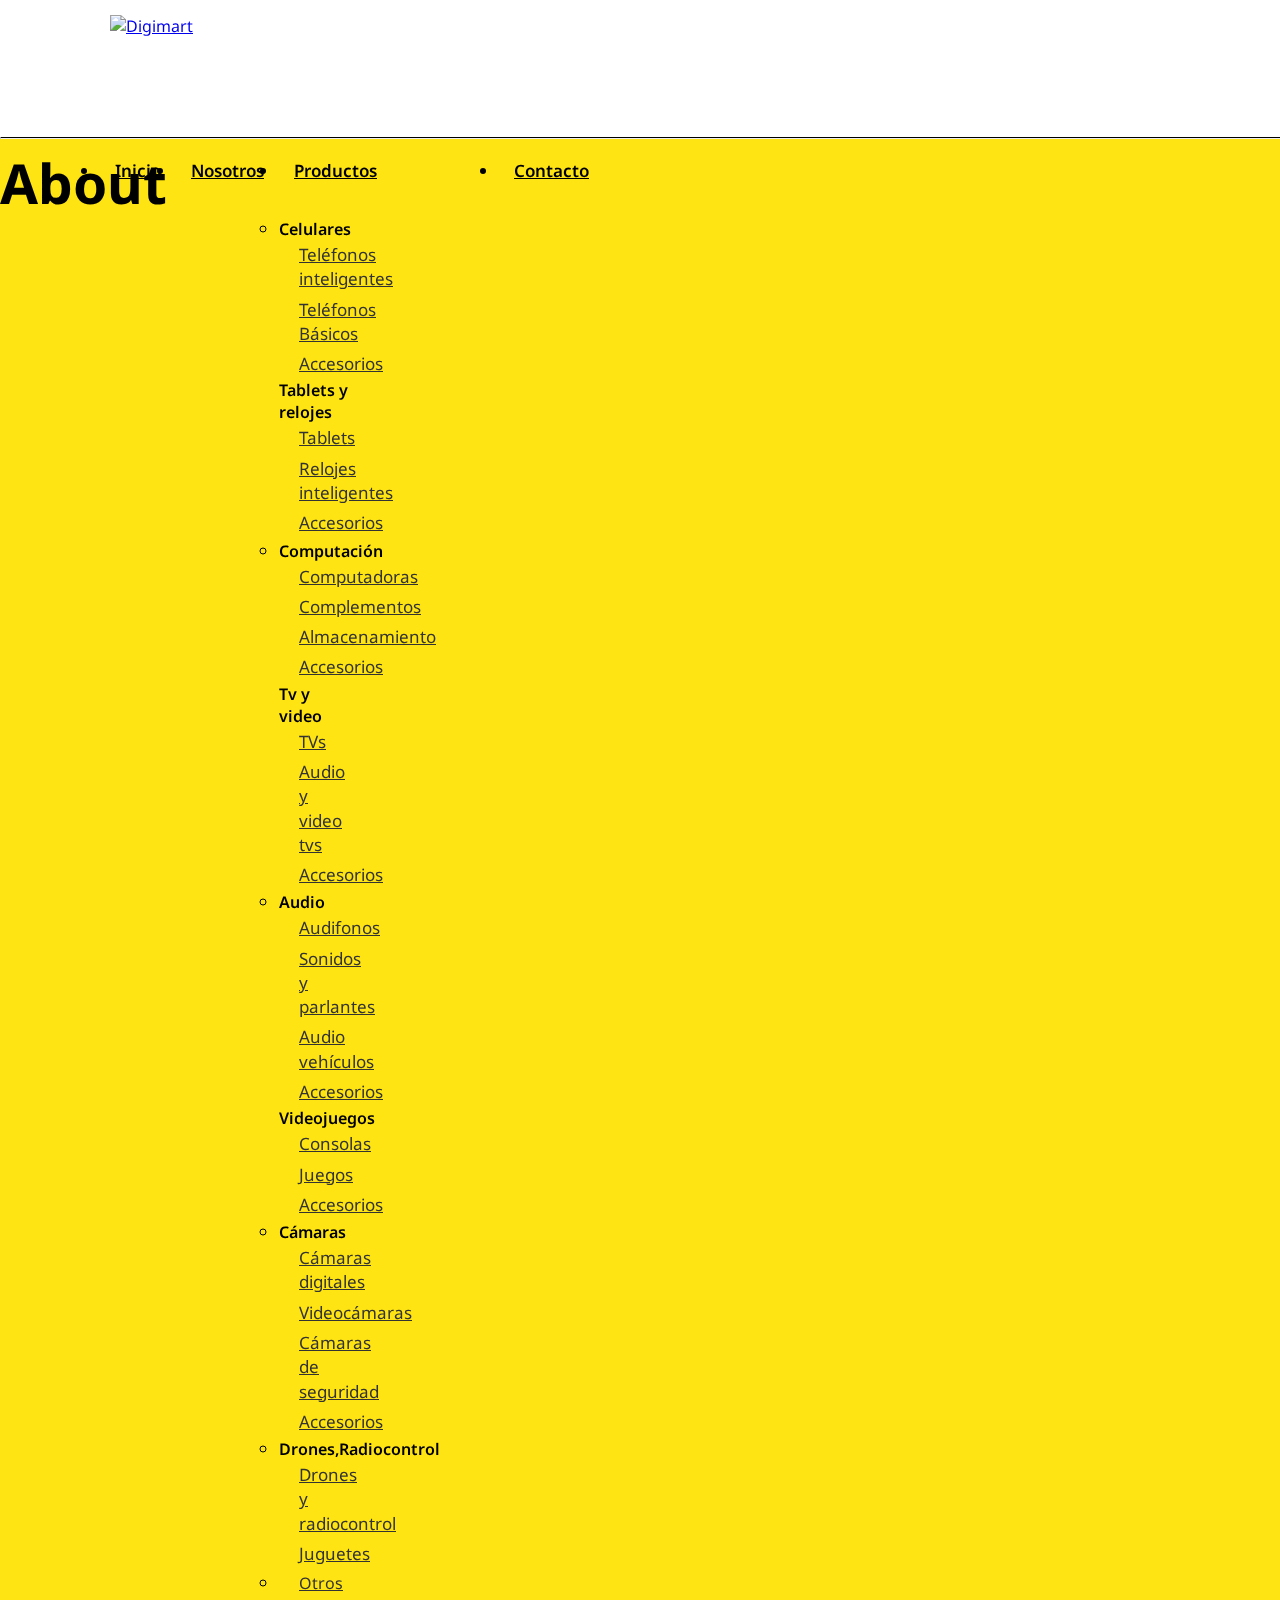
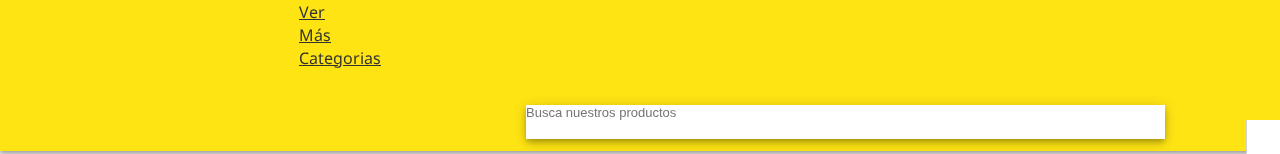
==== about.html @ 058803ff "footer-numeros" ====
<!DOCTYPE html>
<html lang="en">
<head>
  <title></title>
  <meta charset="utf-8">
  <meta name="viewport" content="width=device-width, initial-scale=1">
  <link rel="stylesheet" type="text/css" href="https://fonts.googleapis.com/css?family=Noto+Sans">
  <link rel="stylesheet" type="text/css" href="assets/css/bootstrap.css">
  <link rel="stylesheet" type="text/css" href="assets/css/bootstrap.min.css">
  <link rel="stylesheet" type="text/css" href="assets/css/slick.css">
  <link rel="stylesheet" type="text/css" href="assets/css/slick-theme.css">  
  <link rel="stylesheet" type="text/css" href="assets/css/styles.css">
  <link rel="stylesheet" type="text/css" href="assets/css/about.css">
  <link rel="stylesheet" type="text/css" href="assets/css/font-awesome.css">
  <link rel="stylesheet" type="text/css" href="assets/css/responsive.css">

</head>
<body>
 <nav class="navbar navbar-expand-lg navbar-light bg-light">
  <div class="container-fluid header hvr-shadow">
    <header id="header" class="">
      <div class=" container-logo container-fluid"> 
        <div class="row">
          <div class="col-sm-4 col-md-6 col-lg-6 logo">
            <a href="index.html"><img src="assets/img/digimart.svg" alt="Digimart"></a>
          </div>
          <div class="col-sm-4 col-md-3  col-lg-6  container-social-media">
            <div class="social-media">
              <a href="https://www.facebook.com/digimartvzla" title=""><i class="fa fa-facebook icon-social" aria-hidden="true"></i></a>
              <a href="https://twitter.com/DigimartVzla" title=""><i class="fa fa-twitter icon-social" aria-hidden="true"></i></a>
              <a href="https://www.instagram.com/digimartvzla/" title=""><i class="fa fa-instagram icon-social" aria-hidden="true"></i></a>
            </div>
          </div>  
        </div>
      </div>
    </header><!-- /header -->
    <hr>
    <div class="container-nav">
      <div class="container-navbar container-fluid">
        <div class="row">
          <div class=" col-sm-6 col-md-6 col-lg-6 navbar-menu hidden-xs-down">
            <ul class="nav ">
              <li class="nav-item">
                <a class="nav-link active hvr-overline-nav" href="index.html">Inicio</a>
              </li>
              <li class="nav-item">
                <a class="nav-link hvr-overline-nav" href="about.html">Nosotros</a>
              </li>
              <li class="nav-item dropdown dropdown-large">
                <a href="#" class="dropdown-toggle nav-link hvr-overline-nav" data-toggle="dropdown">Productos</a>
                <ul class="dropdown-menu dropdown-menu-large row">
                  <li class="col-sm-2">
                    <ul>
                      <li class="dropdown-header">Celulares</li>
                      <li><a href="sub-category.html">Teléfonos inteligentes</a></li>
                      <li><a href="sub-category.html">Teléfonos Básicos</a></li>
                      <li><a href="sub-category.html">Accesorios</a></li>
                      <li class="divider"></li>
                      <li class="dropdown-header">Tablets y relojes</li>
                      <li><a href="sub-category.html">Tablets</a></li>
                      <li><a href="sub-category.html">Relojes inteligentes</a></li>
                      <li><a href="sub-category.html">Accesorios</a></li>              
                    </ul>
                  </li>
                  <li class="col-sm-2">
                    <ul>
                      <li class="dropdown-header">Computación</li>
                      <li><a href="sub-category.html">Computadoras</a></li>
                      <li><a href="sub-category.html">Complementos</a></li>
                      <li><a href="sub-category.html">Almacenamiento</a></li>
                      <li><a href="sub-category.html">Accesorios</a></li>
                      <li class="divider"></li>
                      <li class="dropdown-header">Tv y video</li>
                      <li><a href="sub-category.html">TVs</a></li>
                      <li><a href="sub-category.html">Audio y video tvs</a></li>
                      <li><a href="sub-category.html">Accesorios</a></li>
                    </ul>
                  </li>
                  <li class="col-sm-2">
                    <ul>
                      <li class="dropdown-header">Audio</li>
                      <li><a href="sub-category.html">Audifonos</a></li>
                      <li><a href="sub-category.html">Sonidos y parlantes</a></li>
                      <li><a href="sub-category.html">Audio vehículos</a></li>
                      <li><a href="sub-category.html">Accesorios</a></li>
                      <li class="divider"></li>
                      <li class="dropdown-header">Videojuegos</li>
                      <li><a href="sub-category.html">Consolas</a></li>
                      <li><a href="sub-category.html">Juegos</a></li>
                      <li><a href="sub-category.html">Accesorios</a></li>
                    </ul>
                  </li>
                  <li class="col-sm-2">
                    <ul>
                      <li class="dropdown-header">Cámaras</li>
                      <li><a href="sub-category.html">Cámaras digitales</a></li>
                      <li><a href="sub-category.html">Videocámaras</a></li>
                      <li><a href="sub-category.html">Cámaras de seguridad</a></li>
                      <li><a href="sub-category.html">Accesorios</a></li>
                    </ul>
                  </li>
                  <li class="col-sm-2">
                    <ul>
                      <li class="dropdown-header"> Drones,Radiocontrol</li>
                      <li><a href="sub-category.html">Drones y radiocontrol</a></li>
                      <li><a href="sub-category.html">Juguetes</a></li>

                      
                    </ul>
                  </li>
                  <li class="col-sm-2">
                    <ul>
                      <li class="dropdown-header"><a href="sub-category.html">Otros</a></li>
                      <li class="dropdown-header"><a href="sub-category.html">Ver Más Categorias</a></li>
                    </ul>
                  </li>
                </ul>
              </li>
              <li class="nav-item">
                <a class="nav-link hvr-overline-nav" href="#contact">Contacto</a>
              </li>
            </ul>
            
          </div><!-- /navbar menu -->
          <div class=" col-sm-6 col-md-6 col-lg-6 small-options " >
            <div class="search">
              <form action="" class="search-form">
                <div class="form-group has-feedback">
                  <label for="search" class="sr-only"></label>
                  <input type="text" class="form-control" name="search" id="search" placeholder="Busca nuestros productos">
                  <button type="" class="form-control-feedback">
                    <span class="glyphicon glyphicon-search "></span>
                  </button>
                </div>
              </form>
            </div>
          </div>
        </div>
      </div>
    </div>
  </div><!-- /container -->
</nav>
<section id="nosotros" >
  <div class="container-fluid nosotros">
    <div class="informacion-nosotros">
      <div class="title-container">
        <h2 >About</h2>
      </div>
      <h2 class="title-nosotros">Historia</h2>
      <p class="caption-text-n">El nombre proviene de los diminutivos de Digital and Market, es decir "mercado digital".
        DIGIMART es una empresa que comenzó sus operaciones en Octubre del año 2011, transformándose en poco tiempo, en la tienda especialista en tecnología de la zona. En sus inicios, estuvo enfocada en el rubro de los Gadgets y novedades tecnológicas. Con el pasar de los años fue incorporando nuevas categorías a su portafolio, con el fin de acercar la tecnología a los clientes; tanto personas como pequeñas y medianas empresas. Su variedad de productos incluye, el mundo de la computación, la telefonía, impresión, fotografía, audio, seguridad, entretenimiento como juegos, consolas y televisores.
      </p>
      <h2 class="title-nosotros">Visión</h2>
      <p class="caption-text-n">Ser la tienda preferida para la compra de tecnología.</p>
      <h2 class="title-nosotros">Misión</h2>
      <p class="caption-text-n">Ser el líder en el mercado de artículos tecnológicos en la zona, otorgando satisfacción a los clientes a través de una asesoría especializada y cercana, ofreciendo la más amplia variedad de producto.</p>
    </div>
    <div class="row">
      <div class="contenedor-images">
        <div class="col-lg-4 image-nosotros">
          <img class="img-nosotros" src="assets/img/image1.jpeg" alt="">
        </div>
        <div class="col-lg-4 image-nosotros">
          <img class="img-nosotros" src="assets/img/image2.jpeg" alt="">
        </div>
        <div class="col-lg-4 image-nosotros">
          <img class="img-nosotros" src="assets/img/image3.jpeg" alt="">
        </div>
      </div>
    </div>
  </div>
</div> 
</section>
<section id="footer">
  <div class="container-fluid footer" >
    <div class="row">
      <div class="col-md-4 container-general-footer" >
        <div class="contenedor">
          <div class="logo-footer">
            <img src="assets/img/digimart_amarillo.svg">
          </div>
          <div class="description-footer" >
            <p>Somos tu partner tecnológico</p>
          </div>
        </div>
      </div>
      <div class="col-md-3 container-general-footer" >
        <div class="sitemap">
          <h4 class="title-information-f">Categorias</h4>
          <ul class="list-sitemap" >
            <li>
              <a class="opciones-sitemap" href="">Celulares</a>
            </li>
            <li>
              <a class="opciones-sitemap" href="">Tablets y relojes</a>
            </li>
            <li>
              <a class="opciones-sitemap" href="">Computación</a>
            </li>
            <li>
              <a class="opciones-sitemap" href="">Tvs Video</a>
            </li>
            <li>
              <a class="opciones-sitemap" href="">Audio</a>
            </li>
            <li>
              <a class="opciones-sitemap" href="">Videojuegos</a>
            </li>
          </ul>
        </div>
      </div>
      <div class="col-md-5 container-general-footer" >
        <div class="information-f" >
          <div class="description-f"> 
            <h4 class="title-information-f">Visítanos</h4>
            <img class="emojis" src="assets/img/Artboard 5.svg" alt="" >
            <p class="caption-text-f">C.C. las Virtudes, Planta baja, Local H-15,
            Punto Fijo, Estado Falcón Venezuela.</p>

          </div>
          <div class="description-f">
            <h4 class="title-information-f">Escríbenos</h4>
            <img class="icon" src="assets/img/Artboard 3.svg" alt="" >
            <p class="caption-text-f">contacto@digimartvzla.com</p>
          </div>
          <div  class="description-f">
            <h4 class="title-information-f">Llámanos</h4>
            <img class="icon" src="assets/img/Artboard 6.svg" alt="">
            <p class="caption-text-f">+58 269 2485765</p>
            <p class="caption-text-f">0269-2485765</p>
          </div>
        </div>
      </div>
    </div>
    <hr class="linea-footer">
    <div class="redes-footer">
      <div class="social-f">
        <a href="https://www.facebook.com/digimartvzla/"><i class="fa fa-facebook icon-footer" aria-hidden="true"></i></a>
        <a href="https://twitter.com/DigimartVzla"><i class="fa fa-twitter icon-footer" aria-hidden="true"></i></a>
        <a href="https://www.instagram.com/digimartve/"><i class="fa fa-instagram icon-footer" aria-hidden="true"></i></a>
      </div>
    </div>
    <div class="logo-slice">
      <p class="text-powered">Powered By</p>
      <a href="" class="empresa">SliceGroup</a>
      <p class="fecha-f">2018</p>
    </div>
  </div>
</section>
<section id="nav-mobile">
  <div class="container nav-mobile">
    <div class="navbar-nuevo visible-xs">
      <ul class="nav nav-nuevo ">
        <li class="nav-item">
          <a class="nav-link-nuevo active" href="index.html"><i class="fa fa-home icon-mobile" aria-hidden="true"></i></a>
        </li>
        <li class="nav-item">
          <a class="nav-link-nuevo" href="about.html"><i class="fa fa-users icon-mobile" aria-hidden="true"></i></a>
        </li>
        <li class="nav-item">
          <a class="nav-link-nuevo" href="product.html"><i class="fa fa-tablet icon-mobile" aria-hidden="true"></i></a>
        </li>
        <li class="nav-item">
          <a class="nav-link-nuevo" href="#contact"><i class="fa fa-envelope icon-mobile" aria-hidden="true"></i></a>
        </li>
      </ul>
    </div><!-- /navbar menu -->   
  </div>
</section>
<script type="text/javascript" src="assets/js/jquery-3.1.1.min.js"></script>
<script type="text/javascript" src="assets/js/slick.js"></script>
<script type="text/javascript" src="assets/js/bootstrap.js"></script>
<script src="assets/js/main.js"></script>
</body>
</html>
---- assets/css/styles.css ----
*{
  margin: 0;
  padding: 0;
}
body{
  background-color: #eee;
  font-family: 'Noto Sans',sans-serif;
  margin: 0;
  padding: 0;
}
.open-sans{
  font-family: 'Open-sans', sans-serif;
  font-weight: bold;
  text-transform: capitalize;
}
/*************
    MODAL PROMOCIONES
    **************/
    .modal-dialog{
      width: 600px;

    }
    .modal{
      display: flex;
      align-items: center;
    }
    .modal-header{
      width: 600px;
      height: 600px;
      padding: 0;
      background-position: center;
      background-size: cover;
      object-fit: contain;
      background-repeat: no-repeat;
    }
    .modal-header button {
      font-size: 30px;
      margin-top: -5px;
      color: #000!important;
      padding: 0 5px 0 0;
    }
    .close:active{
      outline: 0px;
    }
    button.close {
      padding: 12px !important;
      cursor: pointer;
      background: white !important;
      border: 0;
      -webkit-appearance: none;
      position: absolute !important;
      z-index: 999 !important;
      right: 0 !important;
    }
/*************
    NAVBAR
    **************/
    nav{
      width: 100%;
      margin: 0!important;
      height: 145px;
      background-color: #eee;
      padding: 0px;
      z-index: 1000;
    }
    header{
      height: 65px;
    }
    .header{
     background-color: #fff;
     padding: 0;
   }
   .container-nav{
    background: #fee413;
    width: 100%;
  }
  .hvr-shadow {
    vertical-align: middle;
    -webkit-transform: perspective(1px) translateZ(0);
    transform: perspective(1px) translateZ(0);
    box-shadow: 0 0 1px transparent;
    -webkit-transition-duration: 0.3s;
    transition-duration: 0.3s;
    -webkit-transition-property: box-shadow;
    transition-property: box-shadow;
    box-shadow: 0px 2px 4px -1px rgba(0, 0, 0, 0.2), 0px 4px 5px 0px rgba(0, 0, 0, 0.14), 0px 1px 10px 0px rgba(0, 0, 0, 0.12);
  }

  .hvr-shadow-p {
    vertical-align: middle;
    -webkit-transform: perspective(1px) translateZ(0);
    transform: perspective(1px) translateZ(0);
    box-shadow: 0 0 1px transparent;
    -webkit-transition-duration: 0.3s;
    transition-duration: 0.3s;
    -webkit-transition-property: box-shadow;
    transition-property: box-shadow;

  }
  .hvr-shadow-p:hover {
    box-shadow: 0px 8px 10px -5px rgba(0, 0, 0, 0.2), 0px 16px 24px 2px rgba(0, 0, 0, 0.14), 0px 6px 30px 5px rgba(0, 0, 0, 0.12);
    transition: all ease-in-out .5s;
  }
  /* Overline Navbarr */
  .hvr-overline-nav{
    display: inline-block;
    vertical-align: middle;
    -webkit-transform: perspective(1px) translateZ(0);
    transform: perspective(1px) translateZ(0);
    box-shadow: 0 0 1px transparent;
    position: relative;
    overflow: hidden;
  }
  .hvr-overline-nav:before {
    content: "";
    position: absolute;
    z-index: -1;
    left: 50%;
    right: 50%;
    bottom: 0;
    background: #000;
    height: 3px;
    -webkit-transition-property: left, right;
    transition-property: left, right;
    -webkit-transition-duration: 0.3s;
    transition-duration: 0.3s;
    -webkit-transition-timing-function: ease-out;
    transition-timing-function: ease-out;
  }
  .hvr-overline-nav:hover:before, .hvr-overline-nav:focus:before, .hvr-overline-nav:active:before {
    left: 0;
    right: 0;
  }

  .small-options{
    height: 50px;
    padding-top: 8px;
    padding-right: 0!important;
  }
  .container-social-media{
    height: 50px;
    padding-top: 22px;
    padding-right: 0!important;
    float: right;
  }
  .social-media{
    padding: 0 0 0 45px;
    float: right!important;
  }
  .icon-social{
    padding: 0 10px 0 0;
    color: #171717;
    font-size: 21px!important; 
    transition: .3s ease-in-out all;
  }

  .icon-social:hover{
    color: #fee413;;
    transition: .3s ease-in-out all;
  }

  .logo{
    height: 50px;
    padding: 15px 0 0 0px;
    display: flex;
    font-family: 'Noto Sans', sans-serif;
  }

  .logo a img{
    width: 100%;
  }
  hr{
    width: 100%;
    height: 1px;
    background-color: #000;
    margin: 0;
    border-top: none; 
  }

 /*****
     SEARCH
     **********/
     .search-form{
      padding: 0 15px 0 0;
    }

    .search-form .form-group {
      float: right !important;
      transition: all 0.35s, border-radius 0s;
      width: 34px;
      height: 34px;
      margin-top: 4px;
      background-color: #fff;
      box-shadow: 0px 3px 5px -1px rgba(0, 0, 0, 0.2), 0px 5px 8px 0px rgba(0, 0, 0, 0.14), 0px 1px 14px 0px rgba(0, 0, 0, 0.12);*/
    }
    .search-form .form-group input.form-control {
      background: transparent;
      box-shadow: none;
      display: flex;
      border: 0;
      font-size: 13px;
    }
    .search-form .form-group:hover input.form-control{
      border: none;
      border-radius: 0 !important;
    }
    .search-form .form-group input.form-control::-webkit-input-placeholder {
      display: none;
    }
    .search-form .form-group input.form-control:-moz-placeholder {
      /* Firefox 18- */
      display: none;
    }
    .search-form .form-group input.form-control::-moz-placeholder {
      /* Firefox 19+ */
      display: none;
    }
    .search-form .form-group input.form-control:-ms-input-placeholder {
      display: none;
    }
    .search-form .form-group,
    .search-form .form-group.hover {
      width: 60%;
      border-radius: 0px;
    }
    .search-form .form-group button.form-control-feedback {
      position: absolute;

      right: 0px;
      z-index: 2;
      display: block;
      width: 34px;
      height: 34px;
      line-height: 34px;
      text-align: center;
      color: gray;
      left: initial;
      font-size: 14px;
      border-left: 1px solid lightgray;
      border-right:none;
      border-top:none;
      border-bottom:none;
      background-color: #fff;
    }
    .search-form .form-group button.form-control-feedback:hover, button.form-control-feedback:active{
      cursor: pointer;
    }
    .search{
      padding: 0;
    }
    .navbar-menu{
      padding: 5px 0 0 0px;  
      display: flex;

    }
    ul.nav{
     display: flex;
     font-family: 'Noto Sans', sans-serif;
     font-weight: 600;
     font-size: 17px;
   }

   .nav-link{
    color: #000;
    transition-duration: .2s ease;
    outline: none;
  }
  .nav>li>a {
    position: relative;
    display: block;
    padding: 15px 15px;
  }
  .nav-link:hover{
    color: #000;
    background-color:#fee413!important;
  }
  .dropdown-menu{
    margin:0!important;
    border-radius:0px;
    transition: 0.2s ease-in-out all;
    border:0!important;
  }
  .dropdown-toggle:hover, .dropdown-toggle:focus, .dropdown-toggle:visited {
    background-color:#fee413 !important;
    color: #000;
  }
  .dropdown-large {
    position: static !important;
  }
  .dropdown-menu-large {
    margin-left: 16px;
    margin-right: 16px;
    padding: 20px 0px;
  }
  .dropdown-menu-large > li > ul {
    padding: 0;
    margin: 0;
  }
  .dropdown-menu-large > li > ul > li {
    list-style: none;
  }
  .dropdown-menu-large > li > ul > li > a {
    display: block;
    padding: 3px 20px;
    clear: both;
    font-weight: normal;
    line-height: 1.428571429;
    color: #333333;
    white-space: normal;
  }
  .dropdown-menu-large > li ul > li > a:hover,
  .dropdown-menu-large > li ul > li > a:focus {
    text-decoration: none;
    color: #262626;
    background-color: #fff;
  }
  .dropdown-menu-large .disabled > a,
  .dropdown-menu-large .disabled > a:hover,
  .dropdown-menu-large .disabled > a:focus {
    color: #999999;
  }
  .dropdown-menu-large .disabled > a:hover,
  .dropdown-menu-large .disabled > a:focus {
    text-decoration: none;
    background-color: transparent;
    background-image: none;
    filter: progid:DXImageTransform.Microsoft.gradient(enabled = false);
    cursor: not-allowed;
  }
  .dropdown-menu-large .dropdown-header {
    color: #000;
    font-size: 16px;
  }
  /* nav mobile*/
  .navbar-nuevo{
    display: flex;
    justify-content: center;
  }
  ul.nav-nuevo{
    display: flex;
    font-family: 'Noto Sans', sans-serif;
    font-weight: 600;
  }
  .nav-link-nuevo{
    color: #000;
    transition-duration: .2s ease;
    padding: 0 10px;
  }
  .nav-nuevo>li>a{
    padding: 10px 10px;
  }
  .nav-mobile{
    background-color: #eee;
    width: 100%;

  }

  /* CAROUSEL SLICK*/
  section#home-F {
    padding: 0 30px;
    height:75vh;
    width: 100%;
  }
  .caption-carousel{
    display: flex;
    justify-content: center;
    align-items: center;
    padding-top: 50;
    width: 100%;
    height: 100%;
    color: #fff;
  }
  .caption-carousel h2{
    text-transform: uppercase;
    font-weight: bold;
    letter-spacing: 1px;
  }
  .home-slide{
    background-color: #eee;
  }
  .slide{
    padding: 10px 101px 0 101px;
  }


  .box-slide-mask{
    position: absolute;
    height: 100%;
    width: 100%;
    background: rgba(0, 0, 0, 0.5);
    z-index: 99999;
  }

  .banner-carousel{
    position: relative;
    width: 100%;
    height: 75vh;
    background-position: center;
    background-repeat: no-repeat;
    background-size: cover;
    object-fit: cover;
  }


  .single-item{
    width: 100%;
    height: 75vh;
    margin: 0 auto;
  }

  .slick-next,
  .slick-prev {
    z-index: 1;
    width: 50px;
    background-color: white;
    opacity: 0.5;
    height: 50px;
    transition: .3s ease-in-out all;
  }
  .slick-next:hover,.slick-prev:hover, .slide-next:focus, .slide-prev:focus, .slide-next:active, .slide-prev:active{
    opacity: 1;
    transition: .3s ease-in-out all;
    background-color: white;
  }

  .slick-prev {
    left: 0px !important;
  }
  .slick-next{
    right: 0px !important;
  }

  .slick-dots {
    bottom: 10px !important;
  }

  .slick-dotted.slick-Fr {
    margin-bottom: 0px !important;
  }

  .slick-dots li button {
    font-size: 0;
    line-height: 0;
    display: block;
    width: 20px;
    height: 20px;
    padding: 5px;
    cursor: pointer;
    color: white;
    border: 0;
    outline: none;
    background: transparent;
  }
  /*Primer Fr */
  #home-F > #box-F > .single-item .slick-prev:before{
    color: #000 !important;
    font-size: 10px;
  }
  .slick-prev:before{
    content: '\f104'!important;
  }
  .slick-next:before{
    content: '\f105'!important;
  }
  #home-F > #box-F > .single-item .slick-next:before{
    color: #fff !important;
  }
  .slick-prev:before, .slick-next:before{
    font-family: 'fontawesome'!important;
  }
  .slick-dots li button:before{
    font-size: 10px!important;
  }


  .slick-prev:before{
    color: black !important;
  }

  .slick-next:before{
    color: black !important;
  }


  /*Primer Fr */

  /*CATALAGOS DE PRODUCTOS*/
  .contenedor-a{
    text-decoration: none;
    color: #000;
  }
  .contenedor-a:hover{
    text-decoration: none;
    color: #000;
  }
  .catalog-products{
    width: 100%;
    height: auto;
    padding: 10px 100px 10px 100px;
  }
  .caption-products{
    height: 300px;
    margin-bottom: 50px;
    cursor: pointer;
  }
  .title-container{
    display: flex;
    justify-content: flex-start;
    margin-bottom: 35px;
  }
  .title-container h2{
    position: relative;
    font-weight: bold;
    text-transform: capitalize;
    font-size: 55px;
  }
  .title-container h2::after{
    content: '';
    width: 40%;
    height: 4px;
    position: absolute;
    background-color: #fee413;
    bottom: -10px;
    left: 50%;
    transform: translateX(-122%);
  }
/*.card{
  width: 60%;
  height: 250px;
  }*/
  .card-img{
    background-color: #fff;
  }
  .img-products{
    width: 100%;
    height: 250px;
    object-fit: cover;
    background-size: cover;
    background-repeat: no-repeat;
    background-position: center;
  }
  .card-content{
    width: 100%;
    height: 70px;
    background-color: #fff;
  }
  .caption-title{
    display: flex;
    justify-content: left;

  }
  .category-products{
    width: 100%;
    height: auto;
    padding: 0 100px 0 100px;

  }
  .title-container-category{
    display: flex;
    justify-content: flex-end;
    margin-bottom: 10px;
  }
  .title-container-category h2{
    position: relative;
    font-weight: bold;
    text-transform: capitalize;
    font-size: 55px;
  }
  .title-container-category h2::after{
    content: '';
    width: 40%;
    height: 4px;
    position: absolute;
    background-color: #fee413;
    bottom: -15px;
    left: 50%;
    transform: translateX(20%);
  }
  .bajo-p{
    margin-top: 20px;
  }
  .title-category{
    margin-bottom: -22px; 
  }
/*.title-category{
  display: flex;
  justify-content: center;
  top: 30px;
  -webkit-transition: -webkit-transform 0.35s;
  transition: transform 0.35s;
  -webkit-transform: translate3d(0,20px,0);
  transform: translate3d(0,20px,0);
  }*/
  .caption-category{
    position: relative;
    margin-top: 30px;
    cursor: pointer;
  }
  .contenedor-category{
    position: relative;
    width: 100%;
    height: 400px;
    z-index: 1000;
    overflow: hidden;
  }
  .img-categories{
    position: relative;
    width: 100%;
    height: 400px;
    object-fit: cover;
    background-size: cover;
    background-repeat: no-repeat;
    background-position: center;
    transition: .35s ease-in-out all;
  }
  .contenedor-category:hover .img-categories {
    filter: brightness(50%);
    transition: .35s ease-in-out all;
  }

  .title-product{
    padding: 10px 0 0 10px;
    font-size: 15px;
  }
  .caption-text-category {
    color: #fff;
    width: 200px;
    height: 48px;
    position: absolute;
    bottom: 20px;
    left: 20px;
    padding-left:10px;
    border:2px solid transparent;
  }
  .text-category {
    position: absolute;
    bottom: 0;
    -webkit-transition: -webkit-transform 0.35s;
    transition: transform 0.35s;
    -webkit-transform: translate3d(0,-20px,0);
    transform: translate3d(0,-20px,0);
  }
  .contenedor-category:hover .caption-text-category{
    border:2px solid #fee413;
    color: #fee413;

  }

  .parrafo-hidden{
    bottom:0px;
    opacity: 0;
    width: 200px;
    color: #fff;
    left: 20px;
  }
  .contenedor-category:hover .parrafo-hidden{
    position: absolute;
    bottom:  100px;
    left: 20px;
    opacity: 1;
    transition: .3s;

  }
  .contenedor-category:hover .caption-text-category .text-category {
    -webkit-transform: translate3d(0,0,0);
    transform: translate3d(0,0,0);
    transition: .35s ease-in-out all;
  }

  .hvr-border-fade {
    vertical-align: middle;
    -webkit-transform: perspective(1px) translateZ(0);
    transform: perspective(1px) translateZ(0);
    box-shadow: 0 0 1px transparent;
    -webkit-transition-duration: 0.3s;
    transition-duration: 0.3s;
    -webkit-transition-property: box-shadow;
    transition-property: box-shadow;
    box-shadow: inset 0 0 0 4px transparent, 0 0 1px transparent;
    /* Hack to improve aliasing on mobile/tablet devices */
  }


/*******
   Formulario
   *******/
   #contact{
    width: 100%;
    height:540px;
    margin-top: 26px;
    padding: 0 100px 50px 100px;
  }
  .title-contacts{
    position: relative;
  }
  .caption-formulario{
    height: 540px;
    position: relative;
    margin-top: 10px;
    padding: 0 0 0 30px;
  }
  .caption-googlem{
    height: 540px;
    position: relative;
    margin-top: 10px;
    padding: 0 0 0 15px;
  }
  .caption-maps{
    background-color: #eee;
    height: 500px;
    width: 100%;
  }
  .caption-form{
    background-color: #fff;
    height: 500px;
    padding: 5px 0 0 0;
  }
  .title-contacts{
    text-align: center;
  }
  .title-contacts h2{
    font-weight: bold;
  }

  .input-form, select{
    background: #f8f8f8;
    border-radius: 3px;
    border: solid 0px #e5e5e5;
    color: inherit;
    display: block;
    outline: 0;
    padding: 0 1em;
    text-decoration: none;
    width: 91%;
    height: 50px;
    margin: 30px 20px 20px 20px;
  }

  .hvr-button:hover{
    box-shadow: none;
    transform: translateY(5%) scale(0.9);
    transition: .35s ease-in-out all;
  }
  textarea.input-form{
    resize:none;
    padding-top: 15px;

  }
  .input-form:focus{
    border: solid 1px #fee413;
  }

  .form-mensaje{
    height: 85px;
  }
  .button-form{
    transition: background-color 0.2s ease-in-out, color 0.2s ease-in-out;
    background-color: #fee413 ;
    transition: .35s ease-in-out all;
    border-radius: 3px;
    position: absolute;
    right: 24px;
    border: 0px!important;
    color: #ffffff;
    cursor: pointer;
    display: inline-block;
    font-weight: 400;
    height: 3em;
    line-height: 3em;
    padding: 0 2em;
    text-align: center;
    text-decoration: none;
    white-space: nowrap;
    color: black;
    font-weight: 600;

  }
  .hvr-grow-shadow, .hvr-button {
    vertical-align: middle;
    -webkit-transform: perspective(1px) translateZ(0);
    transform: perspective(1px) translateZ(0);
    box-shadow: 0 0 1px transparent;
    -webkit-transition-duration: 0.3s;
    transition-duration: 0.3s;
    -webkit-transition-property: box-shadow, transform;
    transition-property: box-shadow, transform;
    box-shadow: 0px 4px 5px -2px rgba(0, 0, 0, 0.2), 0px 7px 10px 1px rgba(0, 0, 0, 0.14), 0px 2px 16px 1px rgba(0, 0, 0, 0.12);

  }
  .row-no-margin{
    margin-right: 0px !important ;
  }
  .caption-maps iframe{
    width: 100%;
  }
  .padd-no{
    padding-left: 0 !important;
    padding-right: 0 !important;
  }
/*******
   FOOTER
   *******/

   #footer{
    width: 100%;
    height: 380px;
    background-color: #eee;
    padding: 10px 0px 0px 0px;

  }
  .footer{
    background-color: black;
  }
  .container-general-footer{
    height: 200px;
  }

  .description-footer{
    padding: 0px 0 0 10px;
    color: white;
    font-size: 15px;
  }
  .container-information {
    height: 220px;
    border-right: 1px solid gray;
    padding: 20px 0 0 29px;
  }
  .information-f{
    margin: 20px 0 30px 0;
    padding: 0 25px 0 0
  }
  .description-f{
    margin: 0 0 10px 0;
  }
  .title-information-f{
    font-size: 18px;
    font-weight: 600;
    color: #fee413;
    margin-bottom: 3px;
    display: inline-block;
  }
  .emojis{
    width: 5%;
  }
  .icon{
    width: 3%;
  }

  .caption-text-f{
    font-size: 15px;
    color: #fff;

  }
  .icon-footer{
    color: gray;
    margin-right: 25px;
    font-size: 27px!important;
    transition: .35s ease-in-out all;
  }
  .icon-footer:hover{
    color:#fee413 ;
    transition: .35s ease-in-out all;

  }
  .social-f{
    display: flex;
    justify-content: center;
  }
  .logo-slice{
    width: 100%;
    display: flex;
    justify-content: center;
    text-decoration: none;
    padding: 10px 0;
  }
  .text-powered{
    display: inline-block;
    color: #fff;
  }
  .fecha-f{
    display: inline-block;
    color: #fff;
  }
  .contenedor{
    padding:20px 70px;
  }
  .empresa{
    font-weight: bold;
    text-decoration: none;
    color: #fff;
    margin:0 4px 0 4px;
  }
  .empresa:hover{
    text-decoration: none;
    color: #fff;
  }
  .list-sitemap{
    list-style: none; 
    padding: 5px 10px;
  }
  .sitemap{
    margin-top: 20px;
  }
  .opciones-sitemap{
    text-decoration: none; 
    color: white;
    font-size: 15px;
  }
  .opciones-sitemap:hover{
    text-decoration: none; 
    color: white;
    font-weight: 600;

  }
  .linea-footer{
    width: 95%; 
    color: white;
    margin-top: 45px !important;
    background-color: white;
    margin-bottom: 25px !important;
    margin-left: 30px;
  }
  .logo-footer{
    padding: 40px 0 20px 10px;
  }
  .logo-footer img{
    width: 70%;
  }
  .container-logo{
    padding: 0 110px;
  }
  .container-navbar{
    padding: 0 100px;
  }
  .col-sm-2{
    width: 32.666667%;

  }
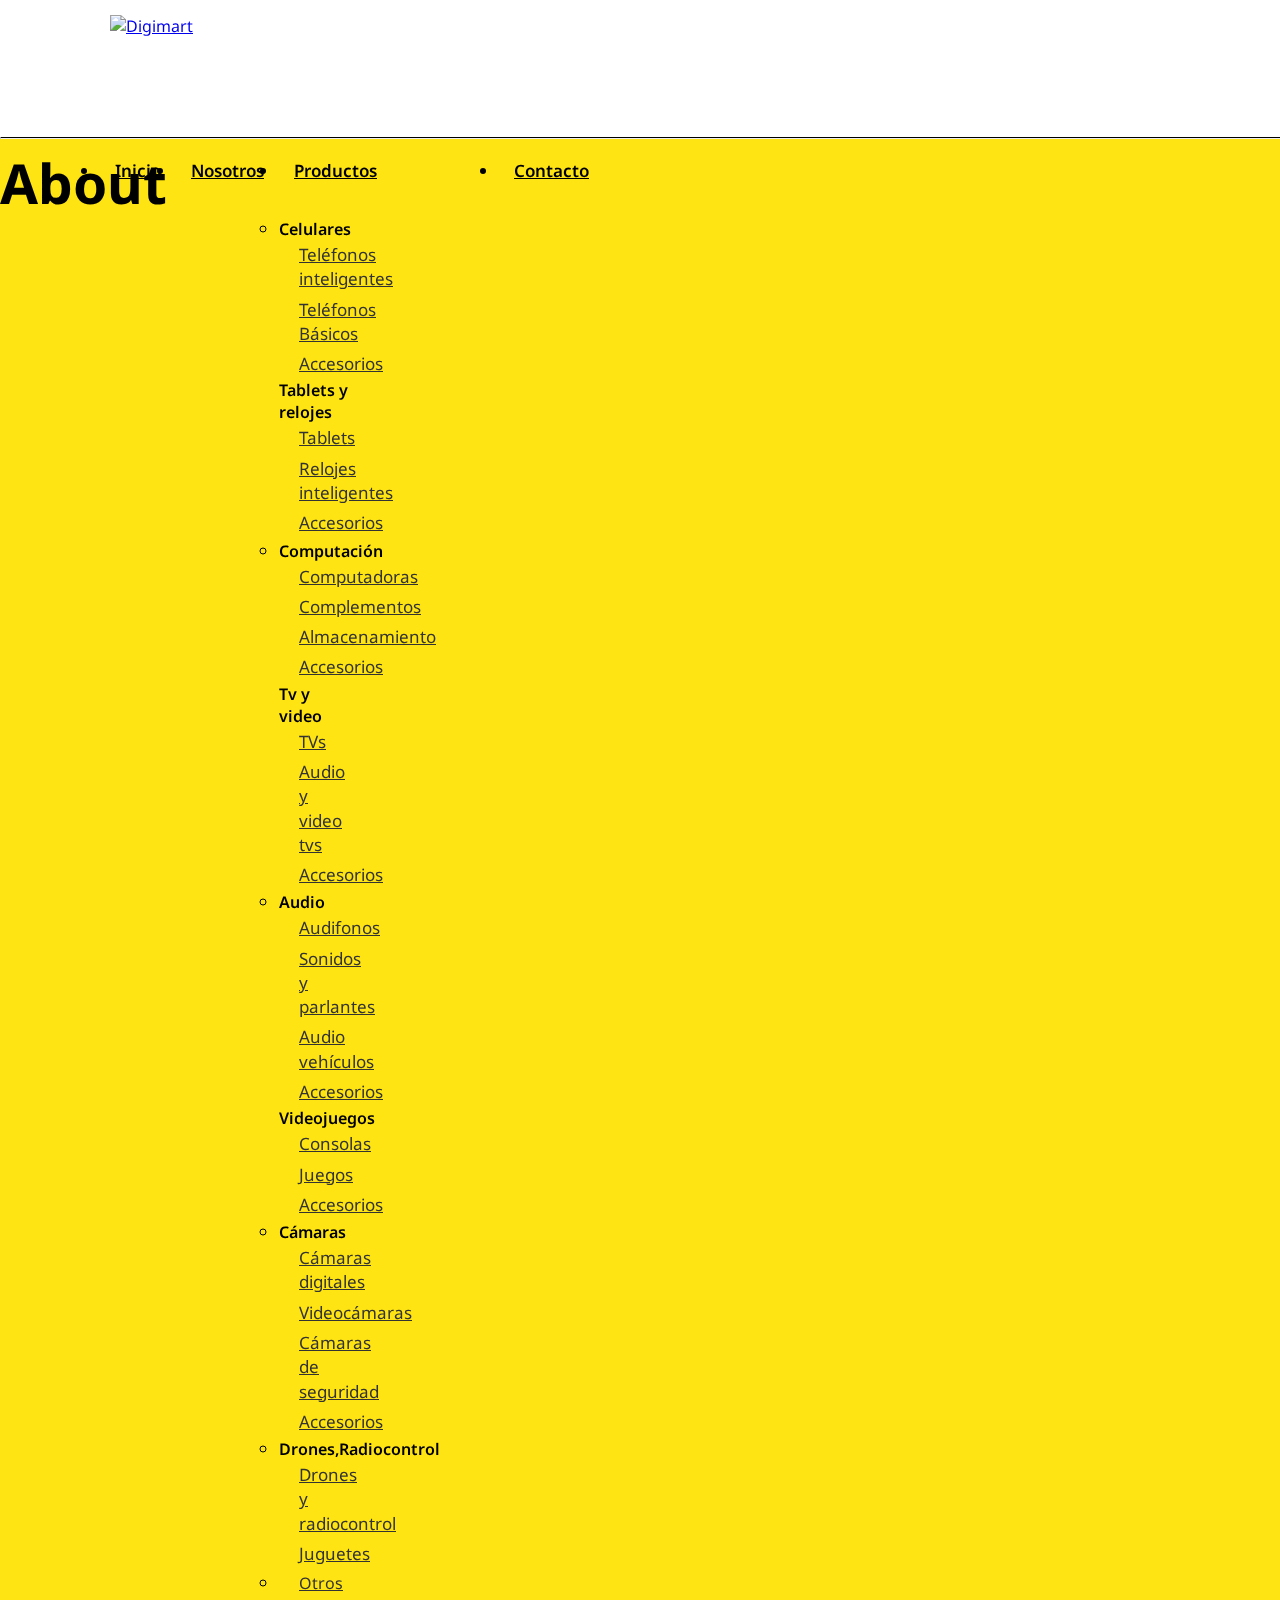
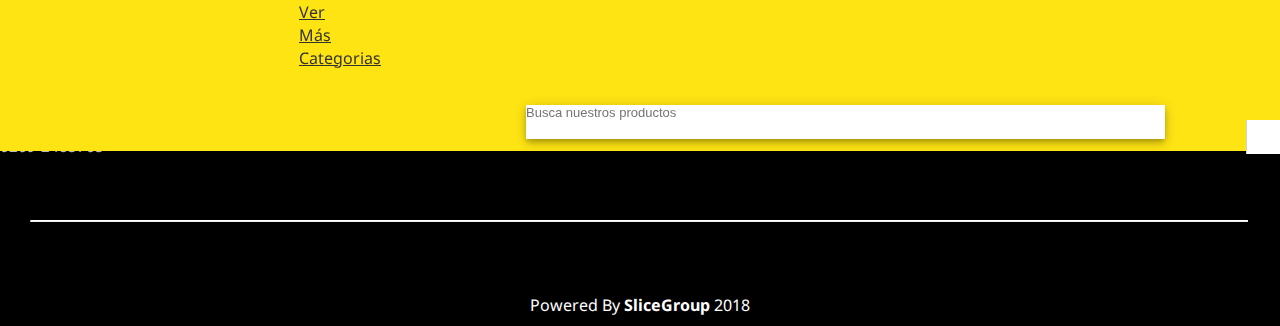
==== commit dcd69bbc: "cambios responsive productos" ====
--- a/about.html
+++ b/about.html
@@ -174,7 +174,7 @@
 <section id="footer">
   <div class="container-fluid footer" >
     <div class="row">
-      <div class="col-md-4 container-general-footer" >
+      <div class="col-md-4 container-general-footer-logo" >
         <div class="contenedor">
           <div class="logo-footer">
             <img src="assets/img/digimart_amarillo.svg">
@@ -226,7 +226,7 @@
           <div  class="description-f">
             <h4 class="title-information-f">Llámanos</h4>
             <img class="icon" src="assets/img/Artboard 6.svg" alt="">
-            <p class="caption-text-f">+58 269 2485765</p>
+            <p class="caption-text-f">+58 412-4274052</p>
             <p class="caption-text-f">0269-2485765</p>
           </div>
         </div>
--- a/assets/css/styles.css
+++ b/assets/css/styles.css
@@ -849,6 +849,7 @@
   .caption-text-f{
     font-size: 15px;
     color: #fff;
+    margin-bottom: 0rem;
 
   }
   .icon-footer{
@@ -935,4 +936,7 @@
   .col-sm-2{
     width: 32.666667%;
 
-  }+  }
+  .container-general-footer-logo{
+   height: 200px;
+ }--- a/assets/css/responsive.css
+++ b/assets/css/responsive.css
@@ -0,0 +1,812 @@
+
+@media screen and (max-width: 319px) and (min-width: 0px) {
+  nav{
+    height: auto;
+    padding: 15px 10px 0px 10px;
+  }
+  .container-social-media{
+    display: none;
+  } 
+  .nav>li>a{
+    padding: 10px 7px;
+    font-size: 8px;
+  }
+  .navbar-menu{
+    padding: 0;
+  }
+  .logo img{
+    width: 40%!important;
+  }
+  .slide {
+    padding: 10px 11px;
+  }
+  .open-sans{
+    font-size: 17px;
+  }
+  .catalog-products {
+    padding: 10px 11px;
+  }
+  .category-products {
+    padding: 0 11px 0 11px;
+    margin-top: 0px;
+  }
+
+  #contact {
+    margin-top: 26px;
+    height: 450px;  
+    padding: 0 11px 50px 11px;
+  }
+  .caption-googlem{
+    display: none; 
+  }
+  .input-form, select{
+    margin: 26px 15px 20px 20px;
+    width: 80%;
+    height: 42px;
+    font-size: 10px;
+  }
+  .caption-formulario{
+    padding:0 0 0 17px;
+  }
+  .button-form{
+    font-size: 10px;
+  }
+  .caption-form{
+    height: 400px;
+  }
+  #footer{
+    padding:10px 11px;
+  }
+  .footer{
+    height: auto;
+  }
+  .title-social-f{
+    padding: 20px 0 0 15px!important;
+  }
+  .icon-on{
+    top: 30px;
+    right: 20px;
+  }
+  .social-media-footer{
+    height: 130px;
+  }
+  .social-media-f{
+    left: 40px;
+  }
+  .container-information{
+    height:200px;
+    padding: 20px 0 0 17px;
+  }
+  .caption-text-f{
+    font-size: 12px;
+  }
+  .container-logo{
+    height: 110px;
+  }
+}
+@media screen and (max-width: 539px) and (min-width: 320px) {
+
+  /*navbar de mobile*/
+  #nav-mobile{
+    width: 100%;
+    position: fixed;
+    height: 60px;
+    z-index: 999;
+    bottom: 0;
+  }
+
+  .navbar-nuevo {
+    width: 100%;
+    height: 60px;
+    background-color: #fff;
+  }
+  .nav-mobile {
+    padding-left: 10px!important;
+    padding-right: 15px;
+  }
+  .icon-mobile{
+    font-size: 20px;
+    margin-left: 5px;
+  }
+
+  .modal-dialog{
+    width: 200px;
+    height: 200px;
+  }
+  .modal-header{
+    width: 100%;
+    height: 200px;
+    padding: 0;
+    background-position: center;
+    background-size: cover;
+    background-repeat: no-repeat;
+  } 
+  /*end */
+  /*navbar */
+  nav{
+    height: auto;
+    padding: 15px 10px 0px 10px;
+  }
+  .hidden-xs-down{
+    display: none;
+  }
+
+  #header{
+    background-color: #eee;
+  }
+  .search-form .form-group span.form-control-feedback{
+    color: #000;
+  }
+  .container-social-media{
+    display: none;
+  }
+  .logo a{
+    display: flex;
+    justify-content: center;
+  }
+  .logo img{
+    width: 40%!important;
+  }
+  .search-form .form-group:hover input.form-control{
+    border: none;
+    border-bottom: 1px solid #c0c0c0;
+    border-radius: 0 !important;
+  }
+  .navbar-menu{
+    padding: 10px;
+  }
+  .nav>li>a{
+    padding: 10px 18px;
+    margin-left: 10px;  
+  }
+  .small-options{
+    padding-top: 6px;
+  }
+  .search {
+    padding: 0;
+    height: 40px;
+    width: auto;
+  }  
+  .search-form{
+    padding: 0 0 0 0;
+  }
+  .form-group{
+    margin-bottom: 0;
+  }
+  hr{
+    display: none;
+  }
+  /*navbar */
+
+  /*slider */
+  #home-slide{
+    padding-top: 20px;
+  }
+  .slide{
+   padding: 20px 10px 0 10px;
+ }
+ .slick-next, .slick-prev{
+  width: 30px;
+  height: 40px;
+}
+/*slider */
+/*catalogos de productos*/
+.title-container h2{
+  font-size: 30px;
+}
+.catalog-products{
+  padding: 0px 10px 0px 10px;
+}
+.caption-products{
+  margin-bottom: 35px;
+}
+/*catalogos de productos*/
+.title-container-category h2{
+  font-size: 30px;
+}
+.category-products{
+  padding: 0 10px;
+  margin-top: 0;
+}
+.caption-category{
+  margin-top: 36px;
+}
+.contenedor-category{
+  height: 300px;
+  z-index: 2;
+}
+.img-categories{
+  height: 300px;
+}
+.title-container{
+  margin-bottom: 15px;
+}
+#contact{
+  height: auto;
+  padding: 0 10px 5px 0;
+}
+.title-contact{
+  font-size: 20px;
+}
+.caption-formulario{
+  height: 525px;
+  padding: 0 0 0 25px;
+}
+.caption-googlem{
+  display: none; 
+}
+.input-form, select{
+  margin: 30px 12px 20px 14px;
+}
+.button-form{
+  right: 15px;
+}
+#footer{
+  height: auto;
+  padding: 10px 10px;
+}
+.footer{
+  height: auto;
+}
+.social-media-footer{
+  height: 130px;
+}
+.title-social-f{
+  padding: 20px 0 0 20px!important;
+}
+.icon-on{
+  display: none;
+}
+.emojis{
+  width: 10%;
+}
+.icon{
+  width: 5%;
+}
+.social-f{
+  bottom: 7px;
+}
+.container-information{
+  height:160px;
+  padding: 0px 0 0 17px;
+}
+.caption-text-f{
+  font-size: 12px;
+}
+.container-logo{
+  height: 160px;
+  margin-bottom: 50px;
+}
+.logo-empresa img{
+  width: 15%; 
+  left: 68px;
+}
+.logo-slice{
+  right: 48px;
+}
+#nosotros{
+  height: auto;
+  padding: 30px  10px 0 10px;
+}
+.informacion-nosotros{
+  padding: 10px 10px;
+}
+.caption-text-n{
+  font-size: 14px;
+}
+.title-nosotros{
+  font-size: 20px;
+}
+.nosotros{
+  height: auto;
+}
+.contenedor-images{
+  padding: 0 20px;
+}
+
+.image-nosotros{
+  height: 75px!important;
+  padding: 0 7px;
+  background-size: cover;
+  object-fit: cover;
+  background-position: center;
+  background-repeat: no-repeat;
+}
+.img-nosotros{
+  height: 130px;
+  background-size: cover;
+  object-fit: cover;
+  background-position: center;
+  background-repeat: no-repeat;
+}
+
+.search-form .form-group{
+  background-color: #eee;
+}
+#products{
+  padding: 10px 10px;
+}
+.products{
+  background-color: #fff;
+  height: 1000px;
+}
+#sub-category {
+  padding: 45px 10px;
+}
+.carousel{
+  height: 300px;
+
+}
+.slick-slide img{
+  height: 300px;
+}
+.slide-carousel{
+  padding: 0 0 0 0!important;
+} 
+.description-producto{
+  height: 472px;
+}
+.img-carousel-small{
+  background-size: cover;
+  background-position: center;
+  background-repeat: no-repeat;
+}
+#home-slide3 > #box-slide > .single-item3 .slick-prev{
+  top: 50px!important;
+}
+#home-slide3 > #box-slide > .single-item3 .slick-next{
+  top: 50px!important;
+}
+#home-slide3 > #box-slide > .single-item3 .slick-list .draggable{
+  height: 100px;
+}
+#products{
+  margin-top: 30px; 
+}
+
+}
+
+@media screen and (max-width: 768px) and (min-width: 540px) {
+  nav{
+    height: auto;
+    padding: 20px 20px;
+  }
+  .navbar-menu{
+    padding: 0;
+  }
+  .logo img{
+    width: 50%!important;
+  } 
+  .dropdown-menu-large .dropdown-header {
+    color: #000;
+    font-size: 14px;
+  }
+  .slide{
+    padding: 10px 20px;
+  }
+  .catalog-products{
+    padding: 10px 20px;
+  }
+  .title-container h2{
+    font-size: 45px;    
+  }
+  .category-products{
+    padding: 0 20px;
+  }
+  .title-container-category h2{
+    font-size: 45px;
+  }
+  #contact{
+    height: auto;
+    padding: 0 19px 0 0;
+  }
+  .input-form, select{
+    margin: 30px 15px 20px 20px;
+  }
+  .caption-googlem{
+    padding: 0 0 0 34px;
+  }
+  #footer{
+    padding: 0 20px;
+  }
+  .caption-description-f{
+    padding: 0 0 0 20px;
+  }
+  .title-social-f{
+    padding: 20px 0 0 20px!important;
+  }
+  .icon-on{
+    top: 30px;
+    right: 30px;
+  }
+  .emojis{
+    width: 10%;
+  }
+  .icon{
+    width: 5%;
+  }
+  .social-media-f{
+    left: 28px;
+  }
+  .social-f{
+    left: 62px;
+  }
+  .container-information{
+    padding: 16px 0 0 27px;
+    
+  }
+  .logo-f{
+    width: 179px;
+    bottom: 20px;
+  }
+  .logo-slice{
+    right: 20px;
+  }
+  
+  .caption-text-f{
+    font-size: 10px!important;
+  }
+  .text-powered{
+    width: 65px!important;
+    font-size: 12px;
+  }
+  .logo-f img{
+    width: 26%;
+  }
+  .text-fecha{
+    width: 40px;
+  }
+  #nosotros{
+   padding: 10px 20px;
+ }
+ .informacion-nosotros{
+  padding: 10px 20px;
+}
+.caption-text-n{
+  font-size: 16px;
+}
+.title-nosotros{
+  font-size: 25px;
+}
+.image-nosotros{
+  padding: 0 45px;
+  background-size: cover;
+  object-fit: cover;
+  background-position: center;
+  background-repeat: no-repeat;
+}
+#products{
+  padding: 10px 20px;
+}
+#sub-category{
+  padding: 10px 20px;
+}
+
+}
+@media screen and (max-width: 1024px) and (min-width: 769px) {
+  nav{
+    padding: 30px 15px;
+    height: 150px;
+  }
+  
+  .search-form .form-group input.form-control{
+    font-size: 10px;
+  }
+  .slide{
+  	padding: 4px 18px;
+  }
+  .catalog-products{
+  	padding: 4px 18px;
+  }
+  .category-products{
+  	padding: 0 18px 0 18px;
+  }
+  #contact{
+  	padding: 0 18px 10px 18px;
+  }
+  #footer{
+  	padding: 0 17px;
+  }
+
+  .title-social-f{
+    padding: 20px 0 0 25px;
+  }
+  .icon-on {
+    width: 7%;
+    position: absolute;
+    top: 30px;
+  }
+  .container-information{
+    padding: 20px 0 0 20px;
+  }
+  .emojis {
+    width: 7%;
+  }
+  .icon {
+    width: 5%;
+  }
+  .title-information-f{
+  	font-size: 14px;
+  }
+  .caption-text-f{
+  	font-size: 11px;
+    width: 300px;
+  }
+  .logo-empresa img {
+    width: 20%;
+  }
+  .logo-slice{
+    right: 60px;
+  }
+  #nosotros{
+    padding: 10px 20px;
+  }
+  .nosotros{
+    height: 1000px;
+  }
+  
+  .contenedor-images{
+    padding: 0 10px;
+  }
+  .informacion-nosotros{
+    padding: 25px 35px;
+  }
+  .
+  .title-nosotros{
+    font-size: 30px;
+    margin-top: 35px;
+  }
+
+  .image-nosotros{
+    padding: 0 45px;
+    background-size: cover;
+    object-fit: cover;
+    background-position: center;
+    background-repeat: no-repeat;
+  }
+  /* view Productos*/
+  #products{
+    padding: 10px 15px;
+  }
+
+  /* view Subcategorias*/
+  #sub-category{
+    padding: 10px 20px;
+  }
+  #description{
+    width: 100%;
+    height: auto;
+    margin-top: 10px;
+    padding: 10px 20px 0 20px;
+    margin-bottom: -20px;
+  }
+  .caption-description-f {
+    padding: 0 0 0 25px;
+    
+  }
+
+}
+
+
+
+@media screen and (max-width: 1290px) and (min-width: 1025px) {
+  .nosotros{
+    height: 980px;
+  }
+  .title-social-f{
+    padding: 10px 0 0 10px!important;
+  }
+}
+@media screen and (max-width: 1420px) and (min-width: 1291px) {
+  .nosotros{
+    height: 980px;
+  }
+  
+}
+@media screen and (max-width: 3000px) and (min-width: 1420px) {
+  .nosotros{
+    height: 980px;
+  }
+  .title-social-f{
+    padding: 30px 0 0 30px!important;
+  }
+  .icon-on{
+    top: 40px;
+  }
+
+  
+}
+
+
+@media (min-width: 0px) and (max-width: 767px){
+  .container-logo{
+    padding: 0;
+  }
+  .container-navbar{
+    padding: 0;
+  }
+  .logo{
+    padding: 0px 0 0 0px;
+  }
+  .small-options{
+    padding-right: 17px !important;
+  }
+  .contenedor{
+    padding: 0;
+    text-align: center;
+  }
+  .modal-header{
+    width: 150%;
+    height: 309px;
+  }
+  button.close{
+    right: -100px !important;
+  }
+  .image-nosotros{
+    width: 100%;
+  }
+  .contenedor-images{
+    display: block;
+    margin-bottom: 210px;
+  }
+  .image-nosotros{
+    height: 145px!important;
+  }
+  .logo-empresa img{
+    display: none;
+  }
+  .logo-slice{
+    padding: 45px 0;
+  }
+  .title-social-f{
+    color: white;
+  }
+  .caption-description-f{
+    color: white;
+  }
+  .card-carousel{
+    padding: 0;
+  }
+  #main .slick-next, #main .slick-prev{
+    display: none !important;
+  }
+  #description{
+    padding: 0;
+  }
+  nav{
+    padding: 0px 0px 0px 0px;
+  }
+  #category{
+    padding: 20px 10px;
+  }
+  .img-products{
+    width: 246px;
+  }
+  .container-general-footer-logo{
+    height: 115px;
+  }
+  .container-general-footer{
+    height: 155px;
+    text-align: center;
+  }
+  .redes-footer{
+    padding-top: 60px;
+    padding-left: 25px;
+  }
+  .information-f{
+    padding: 0px 0px 0 0;
+  }
+  .modal-dialog{
+    margin: 19px;
+  }
+  .carousel-indicators{
+    display: none;
+  }
+  #carousel-custom .carousel-outer{
+    padding-left: 20px;
+  }
+  .current.img-big{
+    height: 345px;
+  }
+  .description-view{
+    padding-top: 30px;
+  }
+  .description-producto{
+    height: 335px;
+  }
+  .carousel-control .glyphicon-chevron-left, .carousel-control .icon-prev{
+    margin-left: 5px;
+  }
+
+}
+
+@media (min-width: 768px) and (max-width: 991px){
+  .contenedor{
+    padding: 0;
+  }
+  .logo-footer img{
+    width: 37%;
+  }
+  .modal-header{
+    width: 492px;
+    height: 496px;
+  }
+  nav{
+    padding: 0px 0px;
+  }
+  .modal-dialog{
+
+    margin: 140px;
+  }
+  .title-social-f{
+    color: white;
+  }
+  .caption-description-f{
+    color: white;
+  }
+  .image-nosotros{
+    padding: 0 7px;
+  }
+  .container-logo{
+    padding-top: 30px;
+  }
+  .container-general-footer-logo{
+    height: 130px;
+  }
+  .container-general-footer{
+    height: 155px;
+    text-align: center;
+  }
+  .redes-footer{
+    padding-top: 0px;
+    padding-left: 25px;
+  }
+  .information-f{
+    padding: 0px 0px 0 0;
+  }
+  .emojis{
+    width: 7%;
+  }
+  .description-f{
+    margin: 0px 0 6px 0;
+  }
+  .caption-text-f{
+    font-size: 11px!important;
+  }
+  .contenedor{
+    text-align: center;
+  }
+  .carousel-indicators{
+    display: none;
+  }
+}
+@media (min-width: 992px) and (max-width: 1199px){
+  #footer{
+    height: 0px;
+  }
+  .title-social-f{
+    color: white;
+  }
+  .caption-description-f{
+    color: white;
+  }
+  .container-logo{
+    padding-top: 30px;
+  }
+  #category{
+    padding: 40px 100px;
+  }
+
+}
+
+@media (min-width: 375px) and (max-width: 550px){
+  .modal-dialog{
+    margin: 37px;
+  }
+  @media (min-width: 425px) and (max-width: 550px){
+    .modal-dialog{
+     margin: 65px;
+   }
+
+ }
+
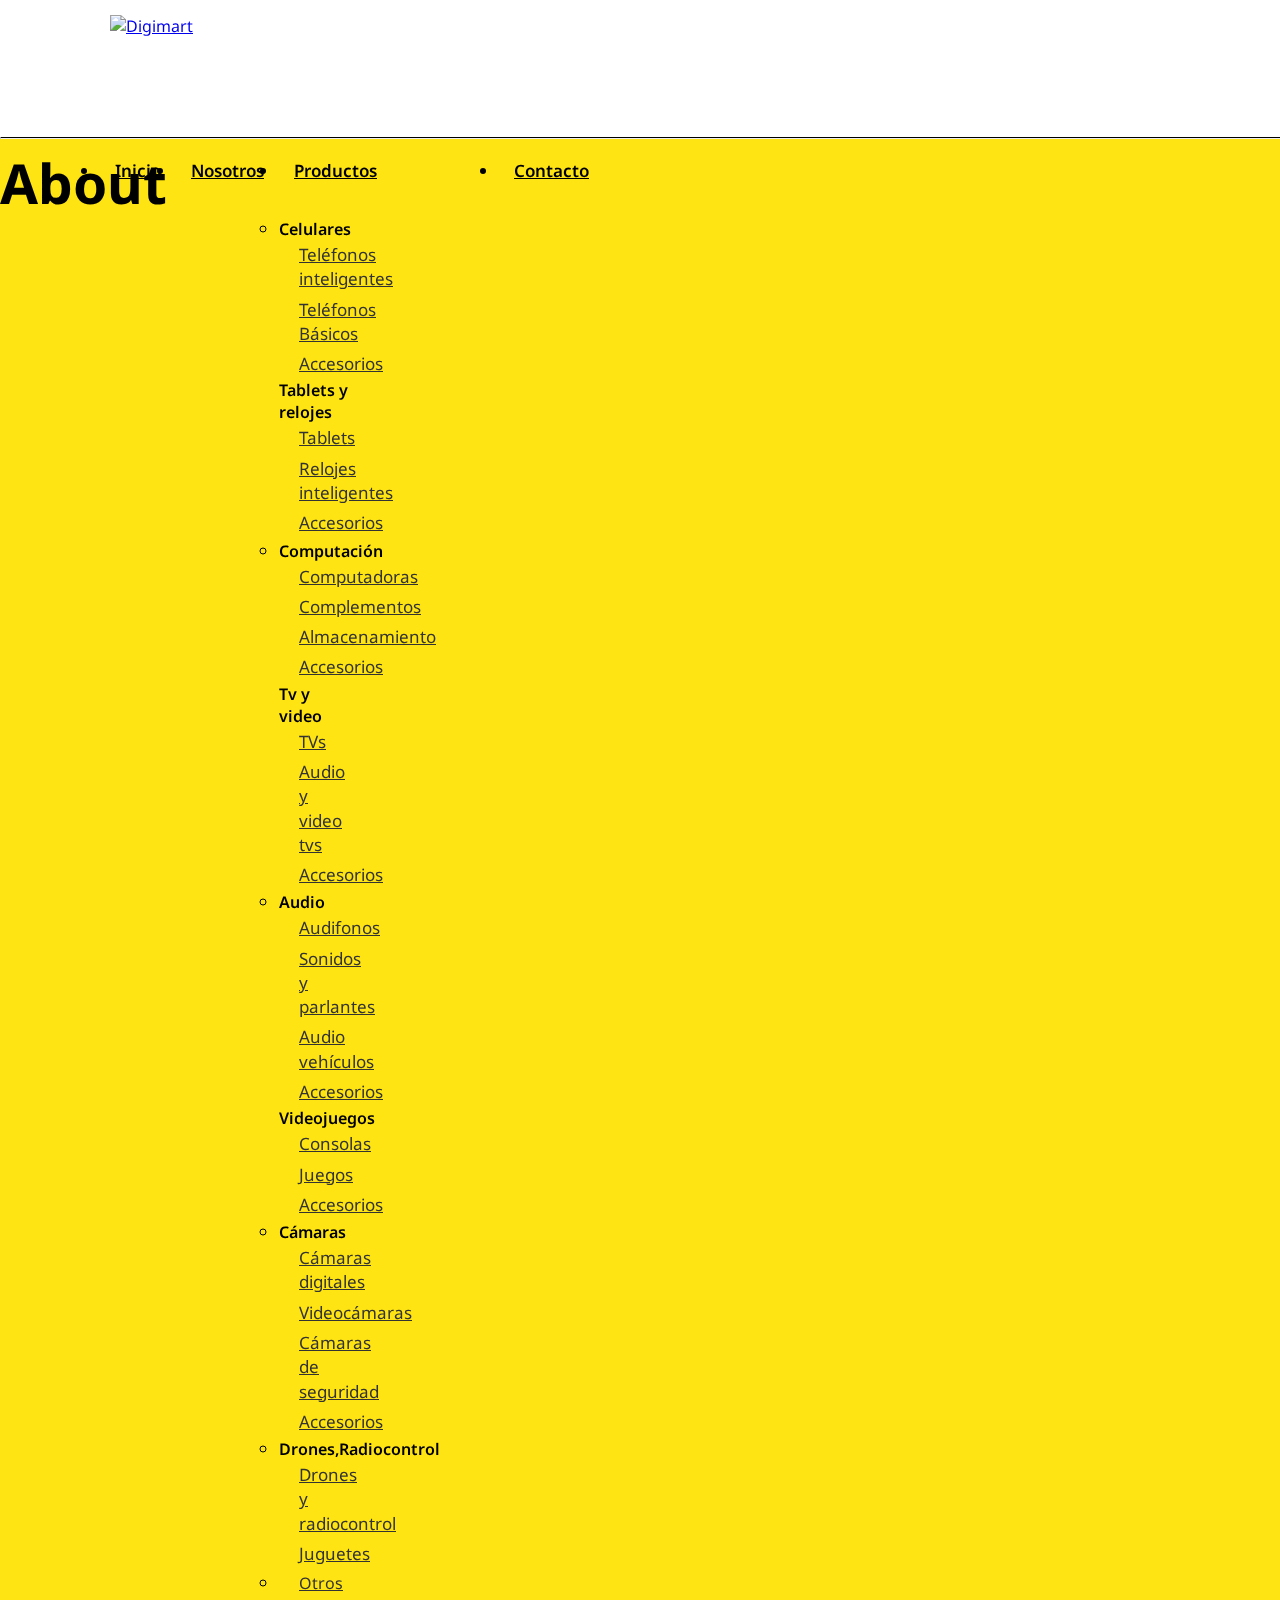
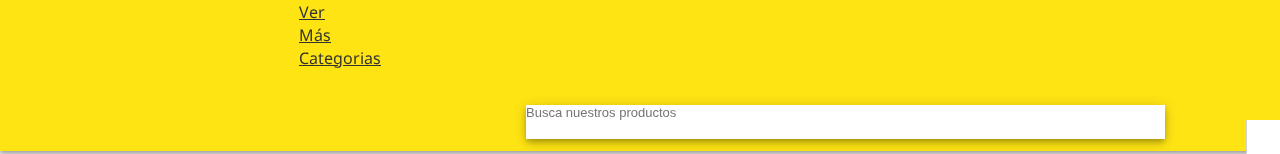
==== commit 90ffb22c: "cambios-footer" ====
--- a/about.html
+++ b/about.html
@@ -171,82 +171,71 @@
   </div>
 </div> 
 </section>
-<section id="footer">
-  <div class="container-fluid footer" >
-    <div class="row">
-      <div class="col-md-4 container-general-footer-logo" >
-        <div class="contenedor">
-          <div class="logo-footer">
-            <img src="assets/img/digimart_amarillo.svg">
-          </div>
-          <div class="description-footer" >
-            <p>Somos tu partner tecnológico</p>
-          </div>
-        </div>
-      </div>
-      <div class="col-md-3 container-general-footer" >
-        <div class="sitemap">
-          <h4 class="title-information-f">Categorias</h4>
-          <ul class="list-sitemap" >
-            <li>
-              <a class="opciones-sitemap" href="">Celulares</a>
-            </li>
-            <li>
-              <a class="opciones-sitemap" href="">Tablets y relojes</a>
-            </li>
-            <li>
-              <a class="opciones-sitemap" href="">Computación</a>
-            </li>
-            <li>
-              <a class="opciones-sitemap" href="">Tvs Video</a>
-            </li>
-            <li>
-              <a class="opciones-sitemap" href="">Audio</a>
-            </li>
-            <li>
-              <a class="opciones-sitemap" href="">Videojuegos</a>
-            </li>
-          </ul>
-        </div>
-      </div>
-      <div class="col-md-5 container-general-footer" >
-        <div class="information-f" >
-          <div class="description-f"> 
-            <h4 class="title-information-f">Visítanos</h4>
-            <img class="emojis" src="assets/img/Artboard 5.svg" alt="" >
-            <p class="caption-text-f">C.C. las Virtudes, Planta baja, Local H-15,
-            Punto Fijo, Estado Falcón Venezuela.</p>
-
-          </div>
-          <div class="description-f">
-            <h4 class="title-information-f">Escríbenos</h4>
-            <img class="icon" src="assets/img/Artboard 3.svg" alt="" >
-            <p class="caption-text-f">contacto@digimartvzla.com</p>
-          </div>
-          <div  class="description-f">
-            <h4 class="title-information-f">Llámanos</h4>
-            <img class="icon" src="assets/img/Artboard 6.svg" alt="">
-            <p class="caption-text-f">+58 412-4274052</p>
-            <p class="caption-text-f">0269-2485765</p>
-          </div>
-        </div>
-      </div>
-    </div>
-    <hr class="linea-footer">
-    <div class="redes-footer">
-      <div class="social-f">
-        <a href="https://www.facebook.com/digimartvzla/"><i class="fa fa-facebook icon-footer" aria-hidden="true"></i></a>
-        <a href="https://twitter.com/DigimartVzla"><i class="fa fa-twitter icon-footer" aria-hidden="true"></i></a>
-        <a href="https://www.instagram.com/digimartve/"><i class="fa fa-instagram icon-footer" aria-hidden="true"></i></a>
-      </div>
-    </div>
-    <div class="logo-slice">
-      <p class="text-powered">Powered By</p>
-      <a href="" class="empresa">SliceGroup</a>
-      <p class="fecha-f">2018</p>
-    </div>
-  </div>
-</section>
+
+<footer class="main-end">
+  <div class="main-end__content">
+    <div class="main-logo__end">
+      <div class="main-logo__img">
+        <img src="assets/img/digimart_amarillo.svg" alt="">
+      </div>
+      <div class="description-footer" >
+        <p>Somos tu partner tecnológico</p>
+      </div>
+    </div>
+    <div class="main-end__categoria">
+      <div class="main-categoria__end--title">
+        <p class="title-end__categoria">
+          Categoria
+        </p>
+      </div>
+      <div class="main-end__categoria--list">
+       <ul class="list-sitemap" >
+        <li>
+          <a class="opciones-sitemap" href="">Celulares</a>
+        </li>
+        <li>
+          <a class="opciones-sitemap" href="">Tablets y relojes</a>
+        </li>
+        <li>
+          <a class="opciones-sitemap" href="">Computación</a>
+        </li>
+        <li>
+          <a class="opciones-sitemap" href="">Tvs Video</a>
+        </li>
+        <li>
+          <a class="opciones-sitemap" href="">Audio</a>
+        </li>
+        <li>
+          <a class="opciones-sitemap" href="">Videojuegos</a>
+        </li>
+      </ul>
+    </div>
+  </div>
+  <div class="main-end__contactos">
+   <div class="information-f" >
+    <div class="description-f"> 
+      <h4 class="title-information-f">Visítanos</h4>
+      <img class="emojis" src="assets/img/Artboard 5.svg" alt="" >
+      <p class="caption-text-f">C.C. las Virtudes, Planta baja, Local H-15,
+      Punto Fijo, Estado Falcón Venezuela.</p>
+
+    </div>
+    <div class="description-f">
+      <h4 class="title-information-f">Escríbenos</h4>
+      <img class="icon" src="assets/img/Artboard 3.svg" alt="" >
+      <p class="caption-text-f">contacto@digimartvzla.com</p>
+    </div>
+    <div  class="description-f">
+      <h4 class="title-information-f">Llámanos</h4>
+      <img class="icon" src="assets/img/Artboard 6.svg" alt="">
+      <p class="caption-text-f">+58 412-4274052</p>
+      <p class="caption-text-f">0269-2485765</p>
+    </div>
+  </div>
+</div>
+</div>
+
+</footer> 
 <section id="nav-mobile">
   <div class="container nav-mobile">
     <div class="navbar-nuevo visible-xs">
--- a/assets/css/styles.css
+++ b/assets/css/styles.css
@@ -939,4 +939,40 @@
   }
   .container-general-footer-logo{
    height: 200px;
- }+ }
+ .img-mostrar{
+  width: 100%;
+
+}
+.img-navs{
+  width: 100%;
+  min-height: 163px;
+
+  
+}
+.img-navs::focus{
+  outline: none;
+}
+.cuadro-descripcion {
+  padding-top: 19px;
+}
+.container-navs__slider::focus{
+  outline: none;
+}
+#description .slick-list{
+  height: 635px !important;
+}
+#description .slick-vertical .slick-slide{
+  outline: none;
+}
+#description .slick-slide{
+  outline: none;
+}
+.img-products__home{
+  width: 100%;
+  height: 250px;
+  object-fit: cover;
+  background-size: cover;
+  background-repeat: no-repeat;
+  background-position: center;
+}--- a/assets/css/responsive.css
+++ b/assets/css/responsive.css
@@ -483,7 +483,7 @@
 }
 
 }
-@media screen and (max-width: 1024px) and (min-width: 769px) {
+/*@media screen and (max-width: 1024px) and (min-width: 769px) {
   nav{
     padding: 30px 15px;
     height: 150px;
@@ -680,7 +680,8 @@
     padding: 20px 10px;
   }
   .img-products{
-    width: 246px;
+    width: 126px;
+    height: 119px;
   }
   .container-general-footer-logo{
     height: 115px;
@@ -717,7 +718,39 @@
   .carousel-control .glyphicon-chevron-left, .carousel-control .icon-prev{
     margin-left: 5px;
   }
-
+  .columna-mostrar {
+    display: none;
+  }
+  #description .slick-list{
+    height: 350px !important;
+  }
+  .caption-products{
+    position: relative !important;
+  }
+  .main-category__content{
+    display: grid;
+    grid-template-columns: 1fr;
+  }
+  .main-category__sidebar--mostrar{
+    display: grid;
+    grid-template-columns: 1fr 1fr;
+  }
+  .caption-products{
+    height: 135px !important;
+  }
+  .main-category__sidebar--mostrar--2{
+   display: grid;
+   grid-template-columns: 1fr 1fr;
+   padding-top: 35px;
+ }
+ nav{
+  width: 100%;
+}
+.main-products__grid--content{
+  display: grid;
+  grid-template-columns: 1fr;
+
+}
 }
 
 @media (min-width: 768px) and (max-width: 991px){
@@ -779,23 +812,90 @@
   .carousel-indicators{
     display: none;
   }
+  .img-navs{
+    width: 65%;
+    min-height: 455px;
+  }
+  .columna-mostrar {
+    display: none;
+  }
+  #description{
+    padding: 10px 0px 0 0px;
+  }
+  #description h3{
+    display: flex;
+    justify-content: center;
+  }
+  #description .slick-list{
+    height: 530px !important;
+  }
+  .main-category__sidebar--mostrar{
+    display: grid;
+    grid-template-columns: 1fr 1fr;
+  }
+  .main-category__sidebar--mostrar--2{
+   display: grid;
+   grid-template-columns: 1fr 1fr;
+   padding-top: 65px;
+ }
+ .img-products{
+
+  height: 146px;
+}
+.hvr-shadow-p{
+  width: 165px;
+}
+.main-category__content{
+  display: grid;
+  grid-template-columns: 270px 1fr;
+  padding-top: 30px;
+}
+.caption-products{
+  height: 135px !important;
+}
+.main-products__grid--content{
+  display: grid;
+  grid-template-columns: 1fr 1fr;
+  
+}
+.contenedor-a{
+  display: flex;
+  justify-content: center;
+}
+.open>.dropdown-menu{
+  width: 153% !important;
+}
 }
 @media (min-width: 992px) and (max-width: 1199px){
-  #footer{
-    height: 0px;
-  }
-  .title-social-f{
-    color: white;
-  }
-  .caption-description-f{
-    color: white;
-  }
-  .container-logo{
-    padding-top: 30px;
-  }
-  #category{
-    padding: 40px 100px;
-  }
+
+ #footer{
+  height: 0px;
+}
+.title-social-f{
+  color: white;
+}
+.caption-description-f{
+  color: white;
+}
+.container-logo{
+  padding-top: 30px;
+}
+#category{
+  padding: 40px 100px;
+}
+.logo{
+  padding: 0px 0 0 0px;
+}
+.main-category__sidebar--mostrar{
+  display: grid;
+  grid-template-columns: 1fr 1fr;
+}
+.main-category__sidebar--mostrar--2{
+ display: grid;
+ grid-template-columns: 1fr 1fr;
+ padding-top: 65px;
+}
+
 
 }
 
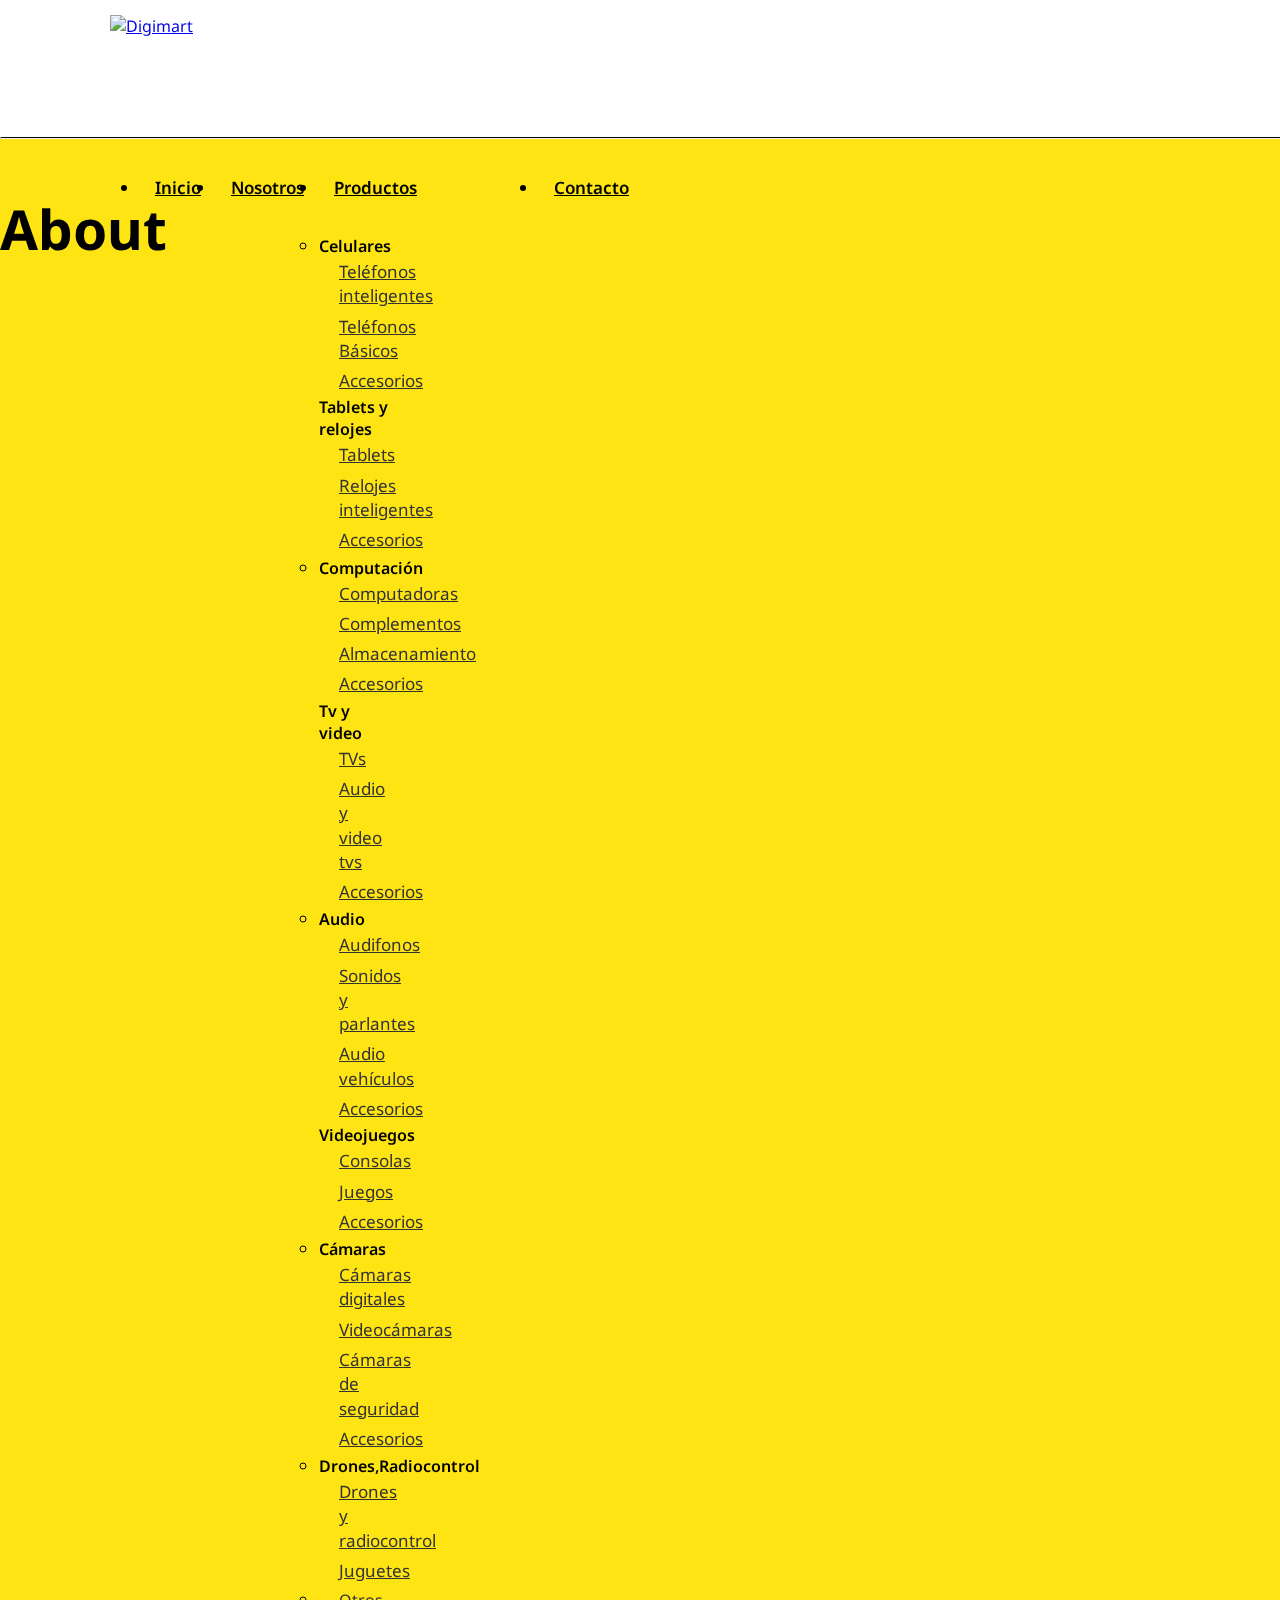
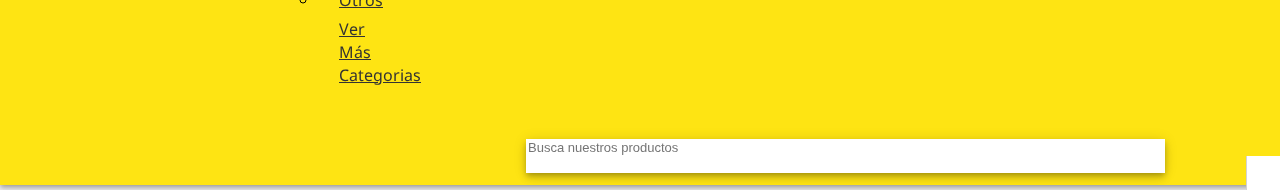
==== commit bff84682: "cambios-detalles" ====
--- a/about.html
+++ b/about.html
@@ -22,7 +22,7 @@
       <div class=" container-logo container-fluid"> 
         <div class="row">
           <div class="col-sm-4 col-md-6 col-lg-6 logo">
-            <a href="index.html"><img src="assets/img/digimart.svg" alt="Digimart"></a>
+            <a href="index.html"><img src="assets/img/logo-digimart-negro.png" alt="Digimart"></a>
           </div>
           <div class="col-sm-4 col-md-3  col-lg-6  container-social-media">
             <div class="social-media">
@@ -176,7 +176,7 @@
   <div class="main-end__content">
     <div class="main-logo__end">
       <div class="main-logo__img">
-        <img src="assets/img/digimart_amarillo.svg" alt="">
+        <img class="img-logo-amarillo" src="assets/img/logo-digimart-amarillo.png" alt="">
       </div>
       <div class="description-footer" >
         <p>Somos tu partner tecnológico</p>
@@ -234,7 +234,19 @@
   </div>
 </div>
 </div>
-
+<hr class="linea-footer">
+<div class="redes-footer">
+  <div class="social-f">
+    <a href="https://www.facebook.com/digimartvzla/"><i class="fa fa-facebook icon-footer" aria-hidden="true"></i></a>
+    <a href="https://twitter.com/DigimartVzla"><i class="fa fa-twitter icon-footer" aria-hidden="true"></i></a>
+    <a href="https://www.instagram.com/digimartve/"><i class="fa fa-instagram icon-footer" aria-hidden="true"></i></a>
+  </div>
+</div>
+<div class="logo-slice">
+  <p class="text-powered">Powered By</p>
+  <a href="" class="empresa">SliceGroup</a>
+  <p class="fecha-f">2018</p>
+</div>
 </footer> 
 <section id="nav-mobile">
   <div class="container nav-mobile">
--- a/assets/css/styles.css
+++ b/assets/css/styles.css
@@ -1,7 +1,4 @@
-*{
-  margin: 0;
-  padding: 0;
-}
+
 body{
   background-color: #eee;
   font-family: 'Noto Sans',sans-serif;
@@ -167,7 +164,10 @@
   }
 
   .logo a img{
-    width: 100%;
+    width: 60%;
+  }
+  .img-logo-amarillo{
+    width: 60%;
   }
   hr{
     width: 100%;
@@ -340,6 +340,7 @@
     display: flex;
     font-family: 'Noto Sans', sans-serif;
     font-weight: 600;
+    justify-content: space-between;
   }
   .nav-link-nuevo{
     color: #000;
@@ -502,6 +503,8 @@
     height: 300px;
     margin-bottom: 50px;
     cursor: pointer;
+    position: initial !important ;
+
   }
   .title-container{
     display: flex;
@@ -805,7 +808,7 @@
     width: 100%;
     height: 380px;
     background-color: #eee;
-    padding: 10px 0px 0px 0px;
+    padding: 0px 0px 0px 0px;
 
   }
   .footer{
@@ -813,6 +816,10 @@
   }
   .container-general-footer{
     height: 200px;
+  }
+  .main-footer{
+    display: grid;
+    grid-template-columns: 1fr 1fr 1fr;
   }
 
   .description-footer{
@@ -826,11 +833,10 @@
     padding: 20px 0 0 29px;
   }
   .information-f{
-    margin: 20px 0 30px 0;
-    padding: 0 25px 0 0
+
   }
   .description-f{
-    margin: 0 0 10px 0;
+    width: 70%;
   }
   .title-information-f{
     font-size: 18px;
@@ -975,4 +981,65 @@
   background-size: cover;
   background-repeat: no-repeat;
   background-position: center;
-}+}
+
+.main-end{
+  background: black;
+}
+.title-end__categoria{
+  font-size: 18px;
+  font-weight: 600;
+  color: #fee413;
+}
+.main-end__content{
+  display: grid;
+  grid-template-columns: 1fr 1fr 1fr;
+
+}
+.main-products__grid--content{
+  display: grid;
+  grid-template-columns: 1fr 1fr 1fr 1fr;
+  grid-gap: 40px;
+
+}
+.main-sub-category{
+  display: grid;
+  grid-template-columns: 20% 70%;
+  grid-gap: 40px;
+}
+.main-category__sidebar--subcategory {
+  display: grid;
+  grid-template-columns: 1fr 1fr 1fr;
+  grid-gap: 40px;
+}
+.grid{
+  position: initial !important;
+  height: auto !important;
+
+}
+.main-category__sidebar--subcategory--2{
+  display: grid;
+  grid-template-columns: 1fr 1fr 1fr;
+  grid-gap: 40px;
+}
+.main-contact__content{
+  display: grid;
+  grid-template-columns: 1fr 1fr;
+  grid-gap: 40px;
+  padding-top: 40px;
+  padding-bottom: 40px;
+}
+
+.container{
+  padding-right: 8px !important;
+  padding-left: 8px !important;
+}
+
+.list-products{
+  padding-left: 0;
+}
+.selec-product{
+  display: grid;
+  grid-template-columns: 1fr 1fr 1fr;
+  grid-gap: 40px;
+}
--- a/assets/css/responsive.css
+++ b/assets/css/responsive.css
@@ -1,9 +1,6 @@
 
 @media screen and (max-width: 319px) and (min-width: 0px) {
-  nav{
-    height: auto;
-    padding: 15px 10px 0px 10px;
-  }
+
   .container-social-media{
     display: none;
   } 
@@ -101,7 +98,7 @@
     background-color: #fff;
   }
   .nav-mobile {
-    padding-left: 10px!important;
+    padding-left: 0!important;
     padding-right: 15px;
   }
   .icon-mobile{
@@ -123,10 +120,7 @@
   } 
   /*end */
   /*navbar */
-  nav{
-    height: auto;
-    padding: 15px 10px 0px 10px;
-  }
+
   .hidden-xs-down{
     display: none;
   }
@@ -145,7 +139,8 @@
     justify-content: center;
   }
   .logo img{
-    width: 40%!important;
+    width: 70%!important;
+    padding-top: 10px;
   }
   .search-form .form-group:hover input.form-control{
     border: none;
@@ -156,7 +151,7 @@
     padding: 10px;
   }
   .nav>li>a{
-    padding: 10px 18px;
+
     margin-left: 10px;  
   }
   .small-options{
@@ -180,189 +175,189 @@
 
   /*slider */
   #home-slide{
-    padding-top: 20px;
+    padding-top: 0px;
   }
   .slide{
-   padding: 20px 10px 0 10px;
- }
- .slick-next, .slick-prev{
-  width: 30px;
-  height: 40px;
-}
-/*slider */
-/*catalogos de productos*/
-.title-container h2{
-  font-size: 30px;
-}
-.catalog-products{
-  padding: 0px 10px 0px 10px;
-}
-.caption-products{
-  margin-bottom: 35px;
-}
-/*catalogos de productos*/
-.title-container-category h2{
-  font-size: 30px;
-}
-.category-products{
-  padding: 0 10px;
-  margin-top: 0;
-}
-.caption-category{
-  margin-top: 36px;
-}
-.contenedor-category{
-  height: 300px;
-  z-index: 2;
-}
-.img-categories{
-  height: 300px;
-}
-.title-container{
-  margin-bottom: 15px;
-}
-#contact{
-  height: auto;
-  padding: 0 10px 5px 0;
-}
-.title-contact{
-  font-size: 20px;
-}
-.caption-formulario{
-  height: 525px;
-  padding: 0 0 0 25px;
-}
-.caption-googlem{
-  display: none; 
-}
-.input-form, select{
-  margin: 30px 12px 20px 14px;
-}
-.button-form{
-  right: 15px;
-}
-#footer{
-  height: auto;
-  padding: 10px 10px;
-}
-.footer{
-  height: auto;
-}
-.social-media-footer{
-  height: 130px;
-}
-.title-social-f{
-  padding: 20px 0 0 20px!important;
-}
-.icon-on{
-  display: none;
-}
-.emojis{
-  width: 10%;
-}
-.icon{
-  width: 5%;
-}
-.social-f{
-  bottom: 7px;
-}
-.container-information{
-  height:160px;
-  padding: 0px 0 0 17px;
-}
-.caption-text-f{
-  font-size: 12px;
-}
-.container-logo{
-  height: 160px;
-  margin-bottom: 50px;
-}
-.logo-empresa img{
-  width: 15%; 
-  left: 68px;
-}
-.logo-slice{
-  right: 48px;
-}
-#nosotros{
-  height: auto;
-  padding: 30px  10px 0 10px;
-}
-.informacion-nosotros{
-  padding: 10px 10px;
-}
-.caption-text-n{
-  font-size: 14px;
-}
-.title-nosotros{
-  font-size: 20px;
-}
-.nosotros{
-  height: auto;
-}
-.contenedor-images{
-  padding: 0 20px;
-}
-
-.image-nosotros{
-  height: 75px!important;
-  padding: 0 7px;
-  background-size: cover;
-  object-fit: cover;
-  background-position: center;
-  background-repeat: no-repeat;
-}
-.img-nosotros{
-  height: 130px;
-  background-size: cover;
-  object-fit: cover;
-  background-position: center;
-  background-repeat: no-repeat;
-}
-
-.search-form .form-group{
-  background-color: #eee;
-}
-#products{
-  padding: 10px 10px;
-}
-.products{
-  background-color: #fff;
-  height: 1000px;
-}
-#sub-category {
-  padding: 45px 10px;
-}
-.carousel{
-  height: 300px;
-
-}
-.slick-slide img{
-  height: 300px;
-}
-.slide-carousel{
-  padding: 0 0 0 0!important;
-} 
-.description-producto{
-  height: 472px;
-}
-.img-carousel-small{
-  background-size: cover;
-  background-position: center;
-  background-repeat: no-repeat;
-}
-#home-slide3 > #box-slide > .single-item3 .slick-prev{
-  top: 50px!important;
-}
-#home-slide3 > #box-slide > .single-item3 .slick-next{
-  top: 50px!important;
-}
-#home-slide3 > #box-slide > .single-item3 .slick-list .draggable{
-  height: 100px;
-}
-#products{
-  margin-top: 30px; 
-}
+    padding: 0px 10px 0 10px;
+  }
+  .slick-next, .slick-prev{
+    width: 30px;
+    height: 40px;
+  }
+  /*slider */
+  /*catalogos de productos*/
+  .title-container h2{
+    font-size: 30px;
+  }
+  .catalog-products{
+    padding: 0px 10px 0px 10px;
+  }
+  .caption-products{
+    margin-bottom: 35px;
+  }
+  /*catalogos de productos*/
+  .title-container-category h2{
+    font-size: 30px;
+  }
+  .category-products{
+    padding: 0 10px;
+    margin-top: 0;
+  }
+  .caption-category{
+    margin-top: 36px;
+  }
+  .contenedor-category{
+    height: 300px;
+    z-index: 2;
+  }
+  .img-categories{
+    height: 300px;
+  }
+  .title-container{
+    margin-bottom: 15px;
+  }
+  #contact{
+    height: auto;
+    padding: 0 10px 5px 0;
+  }
+  .title-contact{
+    font-size: 20px;
+  }
+  .caption-formulario{
+    height: 525px;
+    padding: 0 0 0 25px;
+  }
+  .caption-googlem{
+    display: none; 
+  }
+  .input-form, select{
+    margin: 30px 12px 20px 14px;
+  }
+  .button-form{
+    right: 15px;
+  }
+  #footer{
+    height: auto;
+    padding: 10px 10px;
+  }
+  .footer{
+    height: auto;
+  }
+  .social-media-footer{
+    height: 130px;
+  }
+  .title-social-f{
+    padding: 20px 0 0 20px!important;
+  }
+  .icon-on{
+    display: none;
+  }
+  .emojis{
+    width: 10%;
+  }
+  .icon{
+    width: 5%;
+  }
+  .social-f{
+    bottom: 7px;
+  }
+  .container-information{
+    height:160px;
+    padding: 0px 0 0 17px;
+  }
+  .caption-text-f{
+    font-size: 12px;
+  }
+  .container-logo{
+    height: 160px;
+    margin-bottom: 50px;
+  }
+  .logo-empresa img{
+    width: 15%; 
+    left: 68px;
+  }
+  .logo-slice{
+    right: 48px;
+  }
+  #nosotros{
+    height: auto;
+    padding: 30px  10px 0 10px;
+  }
+  .informacion-nosotros{
+    padding: 10px 10px;
+  }
+  .caption-text-n{
+    font-size: 14px;
+  }
+  .title-nosotros{
+    font-size: 20px;
+  }
+  .nosotros{
+    height: auto;
+  }
+  .contenedor-images{
+    padding: 0 20px;
+  }
+
+  .image-nosotros{
+    height: 75px!important;
+    padding: 0 7px;
+    background-size: cover;
+    object-fit: cover;
+    background-position: center;
+    background-repeat: no-repeat;
+  }
+  .img-nosotros{
+    height: 130px;
+    background-size: cover;
+    object-fit: cover;
+    background-position: center;
+    background-repeat: no-repeat;
+  }
+
+  .search-form .form-group{
+    background-color: #eee;
+  }
+  #products{
+    padding: 10px 10px;
+  }
+  .products{
+    background-color: #fff;
+    height: 1000px;
+  }
+  #sub-category {
+    padding: 45px 10px;
+  }
+  .carousel{
+    height: 300px;
+
+  }
+  .slick-slide img{
+    height: 300px;
+  }
+  .slide-carousel{
+    padding: 0 0 0 0!important;
+  } 
+  .description-producto{
+    height: 472px;
+  }
+  .img-carousel-small{
+    background-size: cover;
+    background-position: center;
+    background-repeat: no-repeat;
+  }
+  #home-slide3 > #box-slide > .single-item3 .slick-prev{
+    top: 50px!important;
+  }
+  #home-slide3 > #box-slide > .single-item3 .slick-next{
+    top: 50px!important;
+  }
+  #home-slide3 > #box-slide > .single-item3 .slick-list .draggable{
+    height: 100px;
+  }
+  #products{
+    margin-top: 30px; 
+  }
 
 }
 
@@ -570,16 +565,8 @@
   }
 
   /* view Subcategorias*/
-  #sub-category{
-    padding: 10px 20px;
-  }
-  #description{
-    width: 100%;
-    height: auto;
-    margin-top: 10px;
-    padding: 10px 20px 0 20px;
-    margin-bottom: -20px;
-  }
+
+
   .caption-description-f {
     padding: 0 0 0 25px;
     
@@ -665,7 +652,7 @@
     color: white;
   }
   .card-carousel{
-    padding: 0;
+    padding: 50px 0;
   }
   #main .slick-next, #main .slick-prev{
     display: none !important;
@@ -675,6 +662,7 @@
   }
   nav{
     padding: 0px 0px 0px 0px;
+    width: 100%;
   }
   #category{
     padding: 20px 10px;
@@ -735,21 +723,63 @@
     display: grid;
     grid-template-columns: 1fr 1fr;
   }
-  .caption-products{
-    height: 135px !important;
-  }
+
   .main-category__sidebar--mostrar--2{
    display: grid;
    grid-template-columns: 1fr 1fr;
    padding-top: 35px;
  }
- nav{
-  width: 100%;
-}
-.main-products__grid--content{
+
+ .main-products__grid--content{
   display: grid;
   grid-template-columns: 1fr;
 
+}
+.main-sub-category{
+  display: grid;
+  grid-template-columns: 100%;
+}
+.main-category__sidebar--subcategory{
+  display: grid;
+  grid-template-columns: 1fr 1fr;
+}
+.main-end__content{
+  display: grid;
+  grid-template-columns: 1fr;
+}
+.grid{
+  position: initial !important;
+  height: auto !important;
+
+}
+.caption-products{
+  height: 160px;
+  margin-bottom: 50px;
+  position: initial !important ;
+
+}
+.open-sans{
+  text-align: center;
+}
+.main-category__sidebar--subcategory--2{
+  display: grid;
+  grid-template-columns: 1fr 1fr;
+  
+  padding-top: 30px;
+}
+.main-contact__content{
+  display: grid;
+  grid-template-columns: 1fr;
+}
+.selec-product{
+  display: grid;
+  grid-template-columns: 1fr 1fr;
+}
+.container-logo .row{
+  margin: 0px !important;
+}
+#nosotros{
+  padding: 0px 10px 0 10px;
 }
 }
 
@@ -813,8 +843,8 @@
     display: none;
   }
   .img-navs{
-    width: 65%;
-    min-height: 455px;
+    width: 55%;
+    height: 383px;
   }
   .columna-mostrar {
     display: none;
@@ -827,7 +857,7 @@
     justify-content: center;
   }
   #description .slick-list{
-    height: 530px !important;
+    height: 420px !important;
   }
   .main-category__sidebar--mostrar{
     display: grid;
@@ -840,19 +870,17 @@
  }
  .img-products{
 
-  height: 146px;
+  height: 190px;
 }
 .hvr-shadow-p{
-  width: 165px;
+  width: 100%;
 }
 .main-category__content{
   display: grid;
-  grid-template-columns: 270px 1fr;
+  grid-template-columns:  1fr;
   padding-top: 30px;
 }
-.caption-products{
-  height: 135px !important;
-}
+
 .main-products__grid--content{
   display: grid;
   grid-template-columns: 1fr 1fr;
@@ -864,6 +892,41 @@
 }
 .open>.dropdown-menu{
   width: 153% !important;
+}
+.main-sub-category{
+  display: grid;
+  grid-template-columns:100%;
+  grid-gap: 40px;
+}
+.main-category__sidebar--subcategory{
+  display: grid;
+  grid-template-columns: 1fr 1fr 1fr;
+}
+.main-category__sidebar--subcategory--2 {
+  display: grid;
+  grid-template-columns: 1fr 1fr 1fr;
+}
+.grid{
+  height: auto !important;
+
+}
+.caption-products{
+  height: 180px;
+  margin-bottom: 50px;
+  position: initial !important ;
+  display: flex;
+  justify-content: center;
+
+}
+.open-sans{
+  text-align: center;
+}
+.selec-product{
+  display: grid;
+  grid-template-columns: 1fr 1fr 1fr;
+}
+.breadcrumb-nav{
+  padding-top: 15px;
 }
 }
 @media (min-width: 992px) and (max-width: 1199px){
@@ -896,7 +959,28 @@
  padding-top: 65px;
 }
 
-
+.slider-nav2 h3{
+  display: flex;
+  justify-content: center;
+}
+.img-mostrar{
+  width: 100%;
+  height: 550px;
+  
+}
+.img-slider__mostrar{
+  display: flex !important;
+  justify-content: center;
+}
+.category-products{
+  padding: 0 34px 0 34px;
+}
+.caption-carousel{
+  width: 86%;
+}
+.slide{
+  padding: 10px 34px 0 34px;
+}
 }
 
 @media (min-width: 375px) and (max-width: 550px){
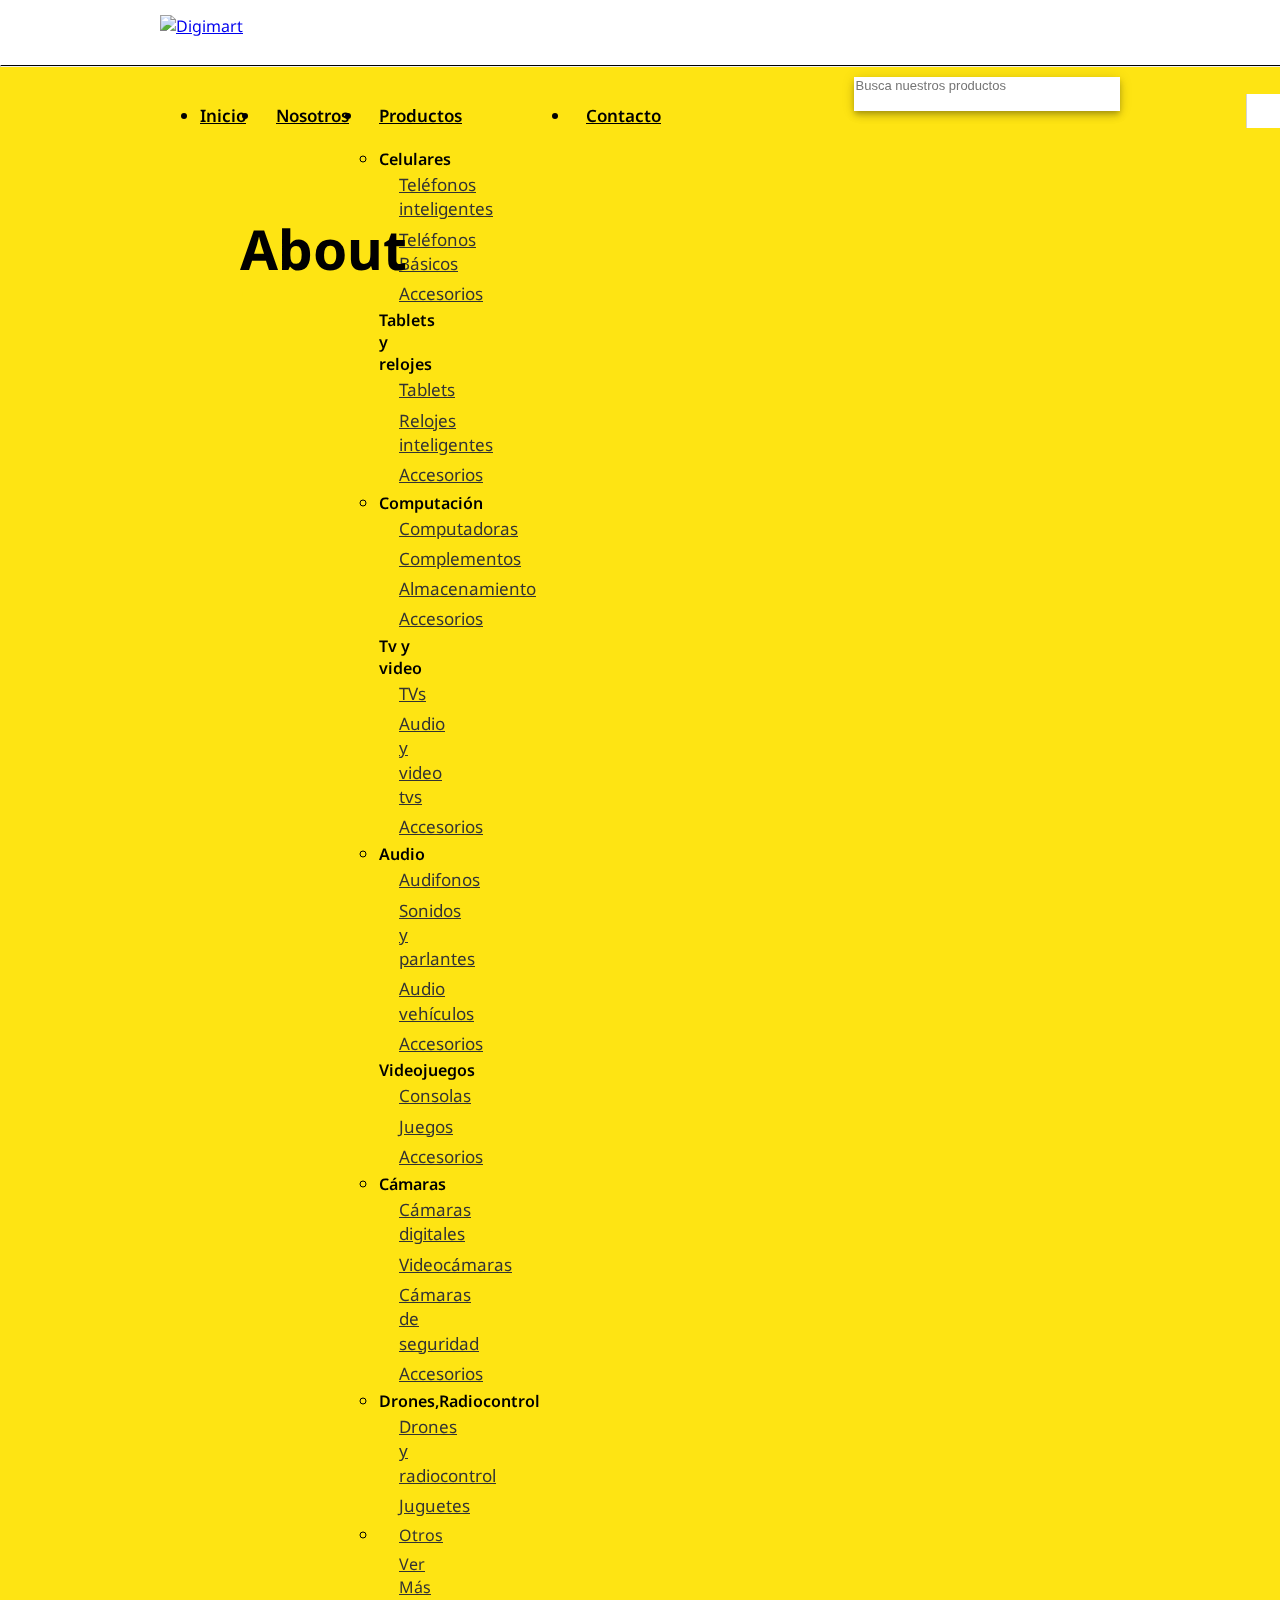
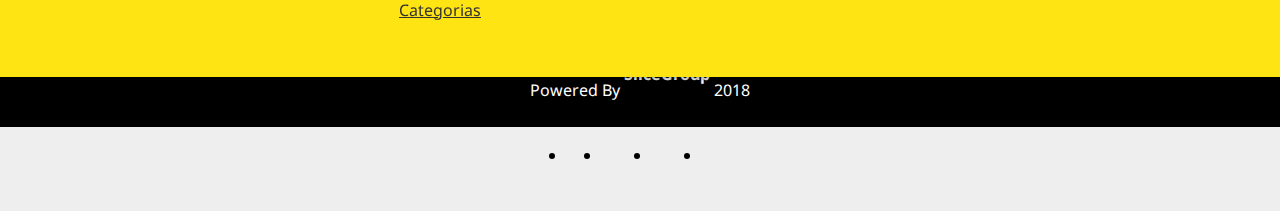
==== commit 37918a0e: "Add chnages estructura" ====
--- a/about.html
+++ b/about.html
@@ -16,132 +16,130 @@
 
 </head>
 <body>
- <nav class="navbar navbar-expand-lg navbar-light bg-light">
-  <div class="container-fluid header hvr-shadow">
-    <header id="header" class="">
-      <div class=" container-logo container-fluid"> 
-        <div class="row">
-          <div class="col-sm-4 col-md-6 col-lg-6 logo">
-            <a href="index.html"><img src="assets/img/logo-digimart-negro.png" alt="Digimart"></a>
+  <nav class="navbar navbar-expand-lg navbar-light bg-light">
+      <div class="container-fluid header hvr-shadow">
+        <header id="header" class="">
+          <div class="padding__general main-navbar__contentop "> 
+            <div class="logo">
+              <a href="index.html"><img src="assets/img/logo-digimart-negro.png" alt="Digimart"></a>
+            </div>
+            <div class=" container-social-media">
+              <div class="social-media">
+                <a href="https://www.facebook.com/digimartvzla" title=""><i class="fa fa-facebook icon-social" aria-hidden="true"></i></a>
+                <a href="https://twitter.com/DigimartVzla" title=""><i class="fa fa-twitter icon-social" aria-hidden="true"></i></a>
+                <a href="https://www.instagram.com/digimartvzla/" title=""><i class="fa fa-instagram icon-social" aria-hidden="true"></i></a>
+              </div>
+            </div>  
+            
           </div>
-          <div class="col-sm-4 col-md-3  col-lg-6  container-social-media">
-            <div class="social-media">
-              <a href="https://www.facebook.com/digimartvzla" title=""><i class="fa fa-facebook icon-social" aria-hidden="true"></i></a>
-              <a href="https://twitter.com/DigimartVzla" title=""><i class="fa fa-twitter icon-social" aria-hidden="true"></i></a>
-              <a href="https://www.instagram.com/digimartvzla/" title=""><i class="fa fa-instagram icon-social" aria-hidden="true"></i></a>
-            </div>
-          </div>  
-        </div>
-      </div>
-    </header><!-- /header -->
-    <hr>
-    <div class="container-nav">
-      <div class="container-navbar container-fluid">
-        <div class="row">
-          <div class=" col-sm-6 col-md-6 col-lg-6 navbar-menu hidden-xs-down">
-            <ul class="nav ">
-              <li class="nav-item">
-                <a class="nav-link active hvr-overline-nav" href="index.html">Inicio</a>
-              </li>
-              <li class="nav-item">
-                <a class="nav-link hvr-overline-nav" href="about.html">Nosotros</a>
-              </li>
-              <li class="nav-item dropdown dropdown-large">
-                <a href="#" class="dropdown-toggle nav-link hvr-overline-nav" data-toggle="dropdown">Productos</a>
-                <ul class="dropdown-menu dropdown-menu-large row">
-                  <li class="col-sm-2">
-                    <ul>
-                      <li class="dropdown-header">Celulares</li>
-                      <li><a href="sub-category.html">Teléfonos inteligentes</a></li>
-                      <li><a href="sub-category.html">Teléfonos Básicos</a></li>
-                      <li><a href="sub-category.html">Accesorios</a></li>
-                      <li class="divider"></li>
-                      <li class="dropdown-header">Tablets y relojes</li>
-                      <li><a href="sub-category.html">Tablets</a></li>
-                      <li><a href="sub-category.html">Relojes inteligentes</a></li>
-                      <li><a href="sub-category.html">Accesorios</a></li>              
-                    </ul>
-                  </li>
-                  <li class="col-sm-2">
-                    <ul>
-                      <li class="dropdown-header">Computación</li>
-                      <li><a href="sub-category.html">Computadoras</a></li>
-                      <li><a href="sub-category.html">Complementos</a></li>
-                      <li><a href="sub-category.html">Almacenamiento</a></li>
-                      <li><a href="sub-category.html">Accesorios</a></li>
-                      <li class="divider"></li>
-                      <li class="dropdown-header">Tv y video</li>
-                      <li><a href="sub-category.html">TVs</a></li>
-                      <li><a href="sub-category.html">Audio y video tvs</a></li>
-                      <li><a href="sub-category.html">Accesorios</a></li>
-                    </ul>
-                  </li>
-                  <li class="col-sm-2">
-                    <ul>
-                      <li class="dropdown-header">Audio</li>
-                      <li><a href="sub-category.html">Audifonos</a></li>
-                      <li><a href="sub-category.html">Sonidos y parlantes</a></li>
-                      <li><a href="sub-category.html">Audio vehículos</a></li>
-                      <li><a href="sub-category.html">Accesorios</a></li>
-                      <li class="divider"></li>
-                      <li class="dropdown-header">Videojuegos</li>
-                      <li><a href="sub-category.html">Consolas</a></li>
-                      <li><a href="sub-category.html">Juegos</a></li>
-                      <li><a href="sub-category.html">Accesorios</a></li>
-                    </ul>
-                  </li>
-                  <li class="col-sm-2">
-                    <ul>
-                      <li class="dropdown-header">Cámaras</li>
-                      <li><a href="sub-category.html">Cámaras digitales</a></li>
-                      <li><a href="sub-category.html">Videocámaras</a></li>
-                      <li><a href="sub-category.html">Cámaras de seguridad</a></li>
-                      <li><a href="sub-category.html">Accesorios</a></li>
-                    </ul>
-                  </li>
-                  <li class="col-sm-2">
-                    <ul>
-                      <li class="dropdown-header"> Drones,Radiocontrol</li>
-                      <li><a href="sub-category.html">Drones y radiocontrol</a></li>
-                      <li><a href="sub-category.html">Juguetes</a></li>
-
-                      
-                    </ul>
-                  </li>
-                  <li class="col-sm-2">
-                    <ul>
-                      <li class="dropdown-header"><a href="sub-category.html">Otros</a></li>
-                      <li class="dropdown-header"><a href="sub-category.html">Ver Más Categorias</a></li>
-                    </ul>
-                  </li>
-                </ul>
-              </li>
-              <li class="nav-item">
-                <a class="nav-link hvr-overline-nav" href="#contact">Contacto</a>
-              </li>
-            </ul>
-            
-          </div><!-- /navbar menu -->
-          <div class=" col-sm-6 col-md-6 col-lg-6 small-options " >
-            <div class="search">
-              <form action="" class="search-form">
-                <div class="form-group has-feedback">
-                  <label for="search" class="sr-only"></label>
-                  <input type="text" class="form-control" name="search" id="search" placeholder="Busca nuestros productos">
-                  <button type="" class="form-control-feedback">
-                    <span class="glyphicon glyphicon-search "></span>
-                  </button>
-                </div>
-              </form>
+        </header><!-- /header -->
+        <hr>
+        <div class="container-nav">
+          <div class=" padding__general main-navbar__contentop ">
+            <div class="  navbar-menu hidden-xs-down">
+              <ul class="nav ">
+                <li class="nav-item">
+                  <a class="nav-link active hvr-overline-nav" href="index.html">Inicio</a>
+                </li>
+                <li class="nav-item">
+                  <a class="nav-link hvr-overline-nav" href="about.html">Nosotros</a>
+                </li>
+                <li class="nav-item dropdown dropdown-large">
+                  <a href="#" class="dropdown-toggle nav-link hvr-overline-nav" data-toggle="dropdown">Productos</a>
+                  <ul class="dropdown-menu dropdown-menu-large row">
+                    <li class="col-sm-2">
+                      <ul>
+                        <li class="dropdown-header">Celulares</li>
+                        <li><a href="sub-category.html">Teléfonos inteligentes</a></li>
+                        <li><a href="sub-category.html">Teléfonos Básicos</a></li>
+                        <li><a href="sub-category.html">Accesorios</a></li>
+                        <li class="divider"></li>
+                        <li class="dropdown-header">Tablets y relojes</li>
+                        <li><a href="sub-category.html">Tablets</a></li>
+                        <li><a href="sub-category.html">Relojes inteligentes</a></li>
+                        <li><a href="sub-category.html">Accesorios</a></li>              
+                      </ul>
+                    </li>
+                    <li class="col-sm-2">
+                      <ul>
+                        <li class="dropdown-header">Computación</li>
+                        <li><a href="sub-category.html">Computadoras</a></li>
+                        <li><a href="sub-category.html">Complementos</a></li>
+                        <li><a href="sub-category.html">Almacenamiento</a></li>
+                        <li><a href="sub-category.html">Accesorios</a></li>
+                        <li class="divider"></li>
+                        <li class="dropdown-header">Tv y video</li>
+                        <li><a href="sub-category.html">TVs</a></li>
+                        <li><a href="sub-category.html">Audio y video tvs</a></li>
+                        <li><a href="sub-category.html">Accesorios</a></li>
+                      </ul>
+                    </li>
+                    <li class="col-sm-2">
+                      <ul>
+                        <li class="dropdown-header">Audio</li>
+                        <li><a href="sub-category.html">Audifonos</a></li>
+                        <li><a href="sub-category.html">Sonidos y parlantes</a></li>
+                        <li><a href="sub-category.html">Audio vehículos</a></li>
+                        <li><a href="sub-category.html">Accesorios</a></li>
+                        <li class="divider"></li>
+                        <li class="dropdown-header">Videojuegos</li>
+                        <li><a href="sub-category.html">Consolas</a></li>
+                        <li><a href="sub-category.html">Juegos</a></li>
+                        <li><a href="sub-category.html">Accesorios</a></li>
+                      </ul>
+                    </li>
+                    <li class="col-sm-2">
+                      <ul>
+                        <li class="dropdown-header">Cámaras</li>
+                        <li><a href="sub-category.html">Cámaras digitales</a></li>
+                        <li><a href="sub-category.html">Videocámaras</a></li>
+                        <li><a href="sub-category.html">Cámaras de seguridad</a></li>
+                        <li><a href="sub-category.html">Accesorios</a></li>
+                      </ul>
+                    </li>
+                    <li class="col-sm-2">
+                      <ul>
+                        <li class="dropdown-header"> Drones,Radiocontrol</li>
+                        <li><a href="sub-category.html">Drones y radiocontrol</a></li>
+                        <li><a href="sub-category.html">Juguetes</a></li>
+  
+                        
+                      </ul>
+                    </li>
+                    <li class="col-sm-2">
+                      <ul>
+                        <li class="dropdown-header"><a href="sub-category.html">Otros</a></li>
+                        <li class="dropdown-header"><a href="sub-category.html">Ver Más Categorias</a></li>
+                      </ul>
+                    </li>
+                  </ul>
+                </li>
+                <li class="nav-item">
+                  <a class="nav-link hvr-overline-nav" href="#contact">Contacto</a>
+                </li>
+              </ul>
+              
+            </div><!-- /navbar menu -->
+            <div class=" small-options " >
+              <div class="search">
+                <form action="" class="search-form">
+                  <div class="form-group has-feedback">
+                    <label for="search" class="sr-only"></label>
+                    <input type="text" class="form-control" name="search" id="search" placeholder="Busca nuestros productos">
+                    <button type="" class="form-control-feedback">
+                      <span class="glyphicon glyphicon-search "></span>
+                    </button>
+                  </div>
+                </form>
+              </div>
             </div>
           </div>
         </div>
       </div>
-    </div>
-  </div><!-- /container -->
-</nav>
-<section id="nosotros" >
-  <div class="container-fluid nosotros">
+    </nav>
+    
+<section id="nosotros" class="padding__general " >
+  <div class="nosotros">
     <div class="informacion-nosotros">
       <div class="title-container">
         <h2 >About</h2>
@@ -172,102 +170,103 @@
 </div> 
 </section>
 
-<footer class="main-end">
-  <div class="main-end__content">
-    <div class="main-logo__end">
-      <div class="main-logo__img">
-        <img class="img-logo-amarillo" src="assets/img/logo-digimart-amarillo.png" alt="">
-      </div>
-      <div class="description-footer" >
-        <p>Somos tu partner tecnológico</p>
-      </div>
-    </div>
-    <div class="main-end__categoria">
-      <div class="main-categoria__end--title">
-        <p class="title-end__categoria">
-          Categoria
-        </p>
-      </div>
-      <div class="main-end__categoria--list">
-       <ul class="list-sitemap" >
-        <li>
-          <a class="opciones-sitemap" href="">Celulares</a>
-        </li>
-        <li>
-          <a class="opciones-sitemap" href="">Tablets y relojes</a>
-        </li>
-        <li>
-          <a class="opciones-sitemap" href="">Computación</a>
-        </li>
-        <li>
-          <a class="opciones-sitemap" href="">Tvs Video</a>
-        </li>
-        <li>
-          <a class="opciones-sitemap" href="">Audio</a>
-        </li>
-        <li>
-          <a class="opciones-sitemap" href="">Videojuegos</a>
-        </li>
-      </ul>
-    </div>
-  </div>
-  <div class="main-end__contactos">
-   <div class="information-f" >
-    <div class="description-f"> 
-      <h4 class="title-information-f">Visítanos</h4>
-      <img class="emojis" src="assets/img/Artboard 5.svg" alt="" >
-      <p class="caption-text-f">C.C. las Virtudes, Planta baja, Local H-15,
-      Punto Fijo, Estado Falcón Venezuela.</p>
-
-    </div>
-    <div class="description-f">
-      <h4 class="title-information-f">Escríbenos</h4>
-      <img class="icon" src="assets/img/Artboard 3.svg" alt="" >
-      <p class="caption-text-f">contacto@digimartvzla.com</p>
-    </div>
-    <div  class="description-f">
-      <h4 class="title-information-f">Llámanos</h4>
-      <img class="icon" src="assets/img/Artboard 6.svg" alt="">
-      <p class="caption-text-f">+58 412-4274052</p>
-      <p class="caption-text-f">0269-2485765</p>
-    </div>
-  </div>
-</div>
-</div>
-<hr class="linea-footer">
-<div class="redes-footer">
-  <div class="social-f">
-    <a href="https://www.facebook.com/digimartvzla/"><i class="fa fa-facebook icon-footer" aria-hidden="true"></i></a>
-    <a href="https://twitter.com/DigimartVzla"><i class="fa fa-twitter icon-footer" aria-hidden="true"></i></a>
-    <a href="https://www.instagram.com/digimartve/"><i class="fa fa-instagram icon-footer" aria-hidden="true"></i></a>
-  </div>
-</div>
-<div class="logo-slice">
-  <p class="text-powered">Powered By</p>
-  <a href="" class="empresa">SliceGroup</a>
-  <p class="fecha-f">2018</p>
-</div>
-</footer> 
-<section id="nav-mobile">
-  <div class="container nav-mobile">
-    <div class="navbar-nuevo visible-xs">
-      <ul class="nav nav-nuevo ">
-        <li class="nav-item">
-          <a class="nav-link-nuevo active" href="index.html"><i class="fa fa-home icon-mobile" aria-hidden="true"></i></a>
-        </li>
-        <li class="nav-item">
-          <a class="nav-link-nuevo" href="about.html"><i class="fa fa-users icon-mobile" aria-hidden="true"></i></a>
-        </li>
-        <li class="nav-item">
-          <a class="nav-link-nuevo" href="product.html"><i class="fa fa-tablet icon-mobile" aria-hidden="true"></i></a>
-        </li>
-        <li class="nav-item">
-          <a class="nav-link-nuevo" href="#contact"><i class="fa fa-envelope icon-mobile" aria-hidden="true"></i></a>
-        </li>
-      </ul>
-    </div><!-- /navbar menu -->   
-  </div>
-</section>
+<footer class="main-end padding__general">
+    <div class="main-end__content">
+      <div class="main-logo__end">
+        <div class="main-logo__img">
+          <img class="img-logo-amarillo" src="assets/img/logo-digimart-amarillo.png" alt="">
+        </div>
+        <div class="description-footer" >
+          <p>Somos tu partner tecnológico</p>
+        </div>
+      </div>
+      <div class="main-end__categoria">
+        <div class="main-categoria__end--title">
+          <p class="title-end__categoria">
+            Categoria
+          </p>
+        </div>
+        <div class="main-end__categoria--list">
+         <ul class="list-sitemap" >
+          <li>
+            <a class="opciones-sitemap" href="">Celulares</a>
+          </li>
+          <li>
+            <a class="opciones-sitemap" href="">Tablets y relojes</a>
+          </li>
+          <li>
+            <a class="opciones-sitemap" href="">Computación</a>
+          </li>
+          <li>
+            <a class="opciones-sitemap" href="">Tvs Video</a>
+          </li>
+          <li>
+            <a class="opciones-sitemap" href="">Audio</a>
+          </li>
+          <li>
+            <a class="opciones-sitemap" href="">Videojuegos</a>
+          </li>
+        </ul>
+      </div>
+    </div>
+    <div class="main-end__contactos">
+     <div class="information-f" >
+      <div class="description-f"> 
+        <h4 class="title-information-f">Visítanos</h4>
+        <img class="emojis" src="assets/img/Artboard 5.svg" alt="" >
+        <p class="caption-text-f">C.C. las Virtudes, Planta baja, Local H-15,
+        Punto Fijo, Estado Falcón Venezuela.</p>
+  
+      </div>
+      <div class="description-f">
+        <h4 class="title-information-f">Escríbenos</h4>
+        <img class="icon" src="assets/img/Artboard 3.svg" alt="" >
+        <p class="caption-text-f">contacto@digimartvzla.com</p>
+      </div>
+      <div  class="description-f">
+        <h4 class="title-information-f">Llámanos</h4>
+        <img class="icon" src="assets/img/Artboard 6.svg" alt="">
+        <p class="caption-text-f">+58 412-4274052</p>
+        <p class="caption-text-f">0269-2485765</p>
+      </div>
+    </div>
+  </div>
+  </div>
+  <hr class="linea-footer">
+  <div class="redes-footer">
+    <div class="social-f">
+      <a href="https://www.facebook.com/digimartvzla/"><i class="fa fa-facebook icon-footer" aria-hidden="true"></i></a>
+      <a href="https://twitter.com/DigimartVzla"><i class="fa fa-twitter icon-footer" aria-hidden="true"></i></a>
+      <a href="https://www.instagram.com/digimartve/"><i class="fa fa-instagram icon-footer" aria-hidden="true"></i></a>
+    </div>
+  </div>
+  <div class="logo-slice">
+    <p class="text-powered">Powered By</p>
+    <a href="" class="empresa">SliceGroup</a>
+    <p class="fecha-f">2018</p>
+  </div>
+  </footer>
+  
+  <section id="nav-mobile">
+    <div class="nav-mobile">
+      <div class="navbar-nuevo visible-xs">
+        <ul class="nav nav-nuevo ">
+          <li class="nav-item">
+            <a class="nav-link-nuevo active" href="index.html"><i class="fa fa-home icon-mobile" aria-hidden="true"></i></a>
+          </li>
+          <li class="nav-item">
+            <a class="nav-link-nuevo" href="about.html"><i class="fa fa-users icon-mobile" aria-hidden="true"></i></a>
+          </li>
+          <li class="nav-item">
+            <a class="nav-link-nuevo" href="product.html"><i class="fa fa-tablet icon-mobile" aria-hidden="true"></i></a>
+          </li>
+          <li class="nav-item">
+            <a class="nav-link-nuevo" href="#contact"><i class="fa fa-envelope icon-mobile" aria-hidden="true"></i></a>
+          </li>
+        </ul>
+      </div>  
+    </div>
+  </section>
 <script type="text/javascript" src="assets/js/jquery-3.1.1.min.js"></script>
 <script type="text/javascript" src="assets/js/slick.js"></script>
 <script type="text/javascript" src="assets/js/bootstrap.js"></script>
--- a/assets/css/styles.css
+++ b/assets/css/styles.css
@@ -9,6 +9,10 @@
   font-family: 'Open-sans', sans-serif;
   font-weight: bold;
   text-transform: capitalize;
+}
+
+.padding__general{
+  padding: 0 10rem;
 }
 /*************
     MODAL PROMOCIONES
@@ -129,11 +133,11 @@
     right: 0;
   }
 
-  .small-options{
+  /* .small-options{
     height: 50px;
     padding-top: 8px;
     padding-right: 0!important;
-  }
+  } */
   .container-social-media{
     height: 50px;
     padding-top: 22px;
@@ -144,8 +148,14 @@
     padding: 0 0 0 45px;
     float: right!important;
   }
+  .social-media a{
+    padding-right: 5px;
+  }
+  .social-media:nth-child(3) a{
+    padding-right: 5px;
+  }
   .icon-social{
-    padding: 0 10px 0 0;
+    /* padding: 0 10px 0 0; */
     color: #171717;
     font-size: 21px!important; 
     transition: .3s ease-in-out all;
@@ -181,7 +191,7 @@
      SEARCH
      **********/
      .search-form{
-      padding: 0 15px 0 0;
+      /* padding: 0 15px 0 0; */
     }
 
     .search-form .form-group {
@@ -189,7 +199,7 @@
       transition: all 0.35s, border-radius 0s;
       width: 34px;
       height: 34px;
-      margin-top: 4px;
+      margin-top: 10px;
       background-color: #fff;
       box-shadow: 0px 3px 5px -1px rgba(0, 0, 0, 0.2), 0px 5px 8px 0px rgba(0, 0, 0, 0.14), 0px 1px 14px 0px rgba(0, 0, 0, 0.12);*/
     }
@@ -268,7 +278,13 @@
   .nav>li>a {
     position: relative;
     display: block;
-    padding: 15px 15px;
+    padding: 0px;
+  }
+  .nav-item{
+    padding: 15px 15px 15px 15px;
+  }
+  .nav-item:nth-child(1){
+    padding: 15px 15px 15px 0px;
   }
   .nav-link:hover{
     color: #000;
@@ -356,6 +372,11 @@
 
   }
 
+
+  .main-navbar__contentop{
+    display: grid;
+    grid-template-columns: 1fr 1fr;
+  }
   /* CAROUSEL SLICK*/
   section#home-F {
     padding: 0 30px;
@@ -378,6 +399,7 @@
   }
   .home-slide{
     background-color: #eee;
+    width: 100%;
   }
   .slide{
     padding: 10px 101px 0 101px;
@@ -555,7 +577,7 @@
   .category-products{
     width: 100%;
     height: auto;
-    padding: 0 100px 0 100px;
+    /* padding: 0 100px 0 100px; */
 
   }
   .title-container-category{
@@ -836,7 +858,7 @@
 
   }
   .description-f{
-    width: 70%;
+    width: 90%;
   }
   .title-information-f{
     font-size: 18px;
@@ -856,6 +878,7 @@
     font-size: 15px;
     color: #fff;
     margin-bottom: 0rem;
+    margin-top: 8px;
 
   }
   .icon-footer{
@@ -903,7 +926,7 @@
   }
   .list-sitemap{
     list-style: none; 
-    padding: 5px 10px;
+    padding: 5px 0 5px 0;
   }
   .sitemap{
     margin-top: 20px;
@@ -992,8 +1015,9 @@
   color: #fee413;
 }
 .main-end__content{
-  display: grid;
-  grid-template-columns: 1fr 1fr 1fr;
+
+ display: grid;
+ grid-template-columns: 415px 295px 1fr;
 
 }
 .main-products__grid--content{
@@ -1001,6 +1025,9 @@
   grid-template-columns: 1fr 1fr 1fr 1fr;
   grid-gap: 40px;
 
+}
+.main-logo__end{
+  align-self: center;
 }
 .main-sub-category{
   display: grid;
@@ -1043,3 +1070,154 @@
   grid-template-columns: 1fr 1fr 1fr;
   grid-gap: 40px;
 }
+.main-products__grid{
+  padding: 0 11rem;
+}
+.main-contact{
+ /* padding: 0 11rem; */
+}
+
+.main-end{
+  padding-top: 4rem;
+}
+.main-content__categories{
+  display: flex;
+  flex-wrap: wrap;
+}
+.main-content__categories .caption-category:nth-child(1){
+  width: 58%;
+  margin-right: 2%;
+
+}
+.main-content__categories .caption-category:nth-child(2){
+  width: 40%;
+  
+}
+.main-content__categories .caption-category:nth-child(3){
+  width: 40%;
+  margin-right: 2%
+}
+.main-content__categories .caption-category:nth-child(4){
+  width: 58%;
+}
+.card-carousel h3{
+  font-size: 40px;
+}
+
+@media screen and (max-width: 767px) and (min-width: 0px) {
+  .padding__general{
+    padding: 0 1rem;
+  }
+  .main-navbar__contentop{
+    grid-template-columns: 1fr;
+  }
+  .search-form .form-group, .search-form .form-group.hover{
+    width: 100%;
+  }
+  .search-form .form-group{
+    margin-top: 0;
+  }
+
+  .main-content__categories .caption-category:nth-child(1){
+    width: 100%;
+    margin-right: 0px;
+  
+  }
+  .main-content__categories .caption-category:nth-child(2){
+    width: 100%;
+    
+  }
+  .main-content__categories .caption-category:nth-child(3){
+    width: 100%; 
+    margin-right: 0px; 
+  }
+  .main-content__categories .caption-category:nth-child(4){
+    width: 100%;
+  }
+  .img-products__home, .img-products2{
+    background-size: contain;
+  }
+  .title-container-category h2 {
+    font-size: 45px;
+  }
+  .title-container h2 {
+    font-size: 45px;
+  }
+
+  .main-end__categoria,.main-end__contactos,.description-footer{
+    text-align: center;
+    margin-bottom: 1rem;
+  }
+
+  .main-logo__img{
+    display: flex;
+    justify-content: center;
+    padding-top: 3rem;
+  }
+  .img-logo-amarillo {
+    width: 90%;
+  }
+  footer{
+    margin-bottom: 3rem;
+  }
+  .description-f{
+    width: 100%;
+  }
+  .selec-product {
+    display: grid;
+    grid-template-columns: 1fr 1fr;
+    grid-gap: 15px;
+  }
+  .card-carousel h3{
+    font-size: 40px;
+  }
+}
+
+
+@media screen and (max-width: 991px) and (min-width: 768px) {
+  .padding__general {
+    padding: 0 4rem;
+  }
+  .home-slide {
+    margin-top: 3rem;
+  }
+  .main-end__content {
+    display: grid;
+    grid-template-columns: 40% 30% 30%;
+  }
+
+  .main-end__content{
+    padding-top: 4rem;
+  }
+  .card-carousel h3{
+    font-size: 40px;
+  }
+  .img-products2{
+    background-size: contain;
+  }
+}
+
+@media screen and (max-width: 1199px) and (min-width:992px) {
+  .padding__general {
+    padding: 0 4rem;
+  }
+  .home-slide {
+    margin-top: 3rem;
+  }
+  .main-end__content {
+    display: grid;
+    grid-template-columns: 40% 30% 30%;
+  }
+
+  .main-end__content{
+    padding-top: 4rem;
+  }
+  .card-carousel h3{
+    font-size: 40px;
+  }
+  .redes-sociales {
+    width: 100%;
+    height: 51px;
+    position: relative;
+  }
+}--- a/assets/css/about.css
+++ b/assets/css/about.css
@@ -0,0 +1,50 @@
+#nosotros{
+	width: 100%;
+	height: auto;
+	margin-top: 10px;
+	/* padding: 10px 100px; */
+	margin-bottom: 20px;
+}
+.nosotros{
+	background-color: #fff;
+	height: 1000px;
+
+}
+.informacion-nosotros{
+	width: 100%;
+	height: auto;
+	padding:10px 80px;
+}
+.image-nosotros{
+	height: 200px;
+	width: 340px;
+}
+.img-nosotros{
+	width: 100%;
+	height: 200px;
+	background-repeat: no-repeat;
+	background-position: center;
+	background-size: cover;
+}
+.caption-text-n{
+	line-height: 34px;
+	font-size: 18px;
+	text-align: justify;
+}
+.contenedor-images{
+	width: 100%;
+	height: 200px;
+	display: flex;
+	justify-content: center;
+	padding: 0 80px;
+}
+.title-nosotros{
+	font-weight: bold;
+
+}
+.title-social-f{
+	color: white;
+}
+.caption-description-f{
+	color: white;
+}--- a/assets/css/responsive.css
+++ b/assets/css/responsive.css
@@ -97,10 +97,7 @@
     height: 60px;
     background-color: #fff;
   }
-  .nav-mobile {
-    padding-left: 0!important;
-    padding-right: 15px;
-  }
+  
   .icon-mobile{
     font-size: 20px;
     margin-left: 5px;
@@ -185,10 +182,7 @@
     height: 40px;
   }
   /*slider */
-  /*catalogos de productos*/
-  .title-container h2{
-    font-size: 30px;
-  }
+ 
   .catalog-products{
     padding: 0px 10px 0px 10px;
   }
@@ -196,9 +190,7 @@
     margin-bottom: 35px;
   }
   /*catalogos de productos*/
-  .title-container-category h2{
-    font-size: 30px;
-  }
+  
   .category-products{
     padding: 0 10px;
     margin-top: 0;
@@ -385,9 +377,7 @@
   .title-container h2{
     font-size: 45px;    
   }
-  .category-products{
-    padding: 0 20px;
-  }
+
   .title-container-category h2{
     font-size: 45px;
   }
@@ -441,10 +431,7 @@
   .caption-text-f{
     font-size: 10px!important;
   }
-  .text-powered{
-    width: 65px!important;
-    font-size: 12px;
-  }
+ 
   .logo-f img{
     width: 26%;
   }
@@ -615,9 +602,7 @@
   .logo{
     padding: 0px 0 0 0px;
   }
-  .small-options{
-    padding-right: 17px !important;
-  }
+  
   .contenedor{
     padding: 0;
     text-align: center;
@@ -679,7 +664,7 @@
     text-align: center;
   }
   .redes-footer{
-    padding-top: 60px;
+    padding-top: 20px;
     padding-left: 25px;
   }
   .information-f{
@@ -781,12 +766,14 @@
 #nosotros{
   padding: 0px 10px 0 10px;
 }
+
 }
 
 @media (min-width: 768px) and (max-width: 991px){
   .contenedor{
     padding: 0;
   }
+  
   .logo-footer img{
     width: 37%;
   }
@@ -928,12 +915,17 @@
 .breadcrumb-nav{
   padding-top: 15px;
 }
+.main-end__content{
+  display: grid;
+  grid-template-columns: 1fr 1fr 1fr;
+}
 }
 @media (min-width: 992px) and (max-width: 1199px){
 
  #footer{
   height: 0px;
 }
+
 .title-social-f{
   color: white;
 }
